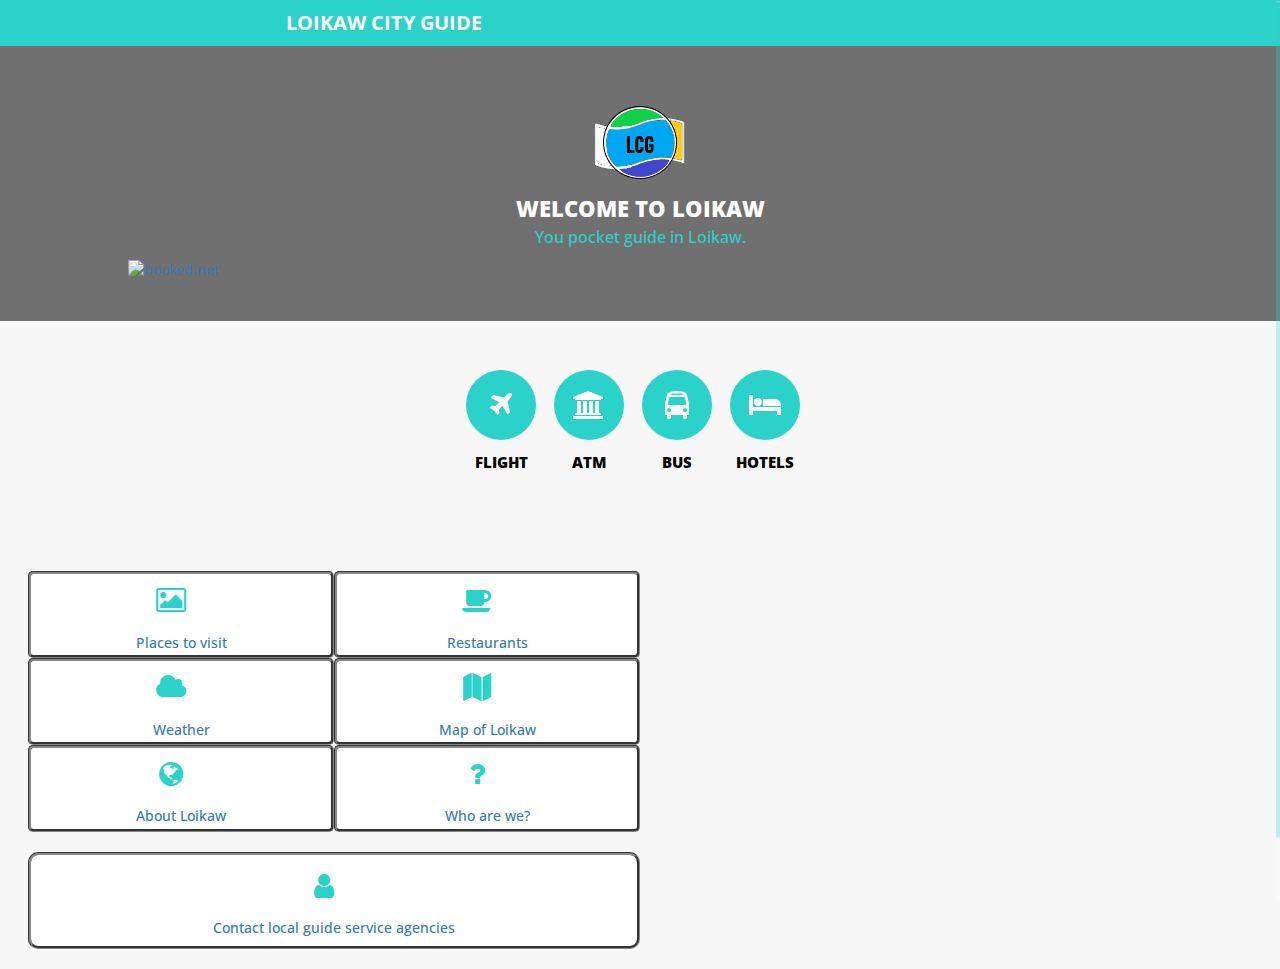
==== index.html @ c21c485b "Update index.html" ====
<!DOCTYPE html>

<html lang="en">
<head>
	<meta name="propeller" content="b8f1e612369b89a947a6c3ca8a28be59">
	
<title>Loikaw City Guide</title>
<meta name="viewport" content="width=device-width, initial-scale=1">
<meta http-equiv="Content-Type" content="text/html; charset=utf-8" />
<script type="application/x-javascript"> addEventListener("load", function() {setTimeout(hideURLbar, 0); }, false); function hideURLbar(){ window.scrollTo(0,1); } </script>
<meta charset utf="8">
<!--font-awsome-css-->
     <link rel="stylesheet" href="css/font-awesome.min.css"> 
<!--bootstrap-->
	<link href="css/bootstrap.min.css" rel="stylesheet" type="text/css">
<!--custom css-->
	<link href="css/style.css" rel="stylesheet" type="text/css"/>
<!--component-css-->
   <script src="js/jquery-2.1.4.min.js"></script>
<script src="js/listview.js"></script>
<!--script-->
	<script src="js/modernizr.custom.js"></script>
    <script src="js/bigSlide.js"></script>
           <script>
				$(document).ready(function() {
				$('.menu-link').bigSlide();
				});
     </script>
<!-- web-fonts -->  
  <link rel="stylesheet" href="https://cdnjs.cloudflare.com/ajax/libs/font-awesome/4.7.0/css/font-awesome.min.css">
  <link href='//fonts.googleapis.com/css?family=Abril+Fatface' rel='stylesheet' type='text/css'>
  <link href='//fonts.googleapis.com/css?family=Open+Sans:400,300,300italic,400italic,600,600italic,700,700italic,800,800italic' rel='stylesheet' type='text/css'>
<!-- //web-fonts -->

<style>

.button {
  position: relative;
  background-color: #4CAF50;
  border: groove;
  font-size: 28px;
  text-align: center;
  -webkit-transition-duration: 0.4s; /* Safari */
  transition-duration: 0.4s;
  text-decoration: none;
  overflow: hidden;
  cursor: pointer;
}

.button:after {
  content: "";
  background: black;
  display:block;
  position: absolute;
  padding-top: 300%;
  padding-left: 350%;
  margin-left: -20px!important;
  margin-top: -120%;
  opacity: 0;
  transition: all 1s
}

.button:active:after {
  padding: 0;
  margin: 0;
  opacity: 1;
  transition: 0s
}
</style>
    </head>
	
<body>
<div class="body-back">
	<div class="masthead pdng-stn1">
		
		<div class="phone-box wrap push" id="home">
			<div class="menu-notify">
				
				<div class="Profile-mid">
					<h5 class="pro-link"><a href="index.html">Loikaw City Guide</a></h5>
				</div>
				
				
				<div class="clearfix"></div>
			</div> 
<!-- banner -->
   <div class="details-grid bus">
				<div class="details-shade ">
						<div class="details-right">
							<img src="images/logo.png" alt=" ">
							<h3>WELCOME TO LOIKAW</h3>
							<h4>You pocket guide in Loikaw.</h4>
								
							
						</div>	
<!-- weather widget start --><a target="_blank" href="https://www.booked.net/weather/loikaw-290842">
<img src="https://w.bookcdn.com/weather/picture/2_290842_1_1_009fa0_284_ffffff_333333_08488D_1_ffffff_333333_0_6.png?scode=124&domid=w209&anc_id=9231"  alt="booked.net" style="display: block;
  margin-left: auto;
  margin-right: auto;
  width: 80%;"/></a><!-- weather widget end -->	
<br>				
						
				</div>
			</div>
		<div class="w3agile banner-bottom">
			     <ul>
				    <li><a href="flight.html" class="hvr-radial-out"><i class="fa fa-plane" aria-hidden="true"></i></a><h6>Flight</h6></li>
					<li><a href="atm.html" class="hvr-radial-out"><i class="fa fa-bank" aria-hidden="true"></i></a><h6>ATM</h6></li>
					<li><a href="bus.html" class="hvr-radial-out"><i class="fa fa-bus" aria-hidden="true"></i></a><h6>Bus</h6></li>
					<li><a href="hotel.html" class="hvr-radial-out"><i class="fa fa-bed" aria-hidden="true"></i></a><h6>Hotels</h6></li>
				</ul>
			</div>
                      	
<div class="w3agile whychoose">
<div class="why-top">

                                                <div class="col-md-6 choose-grid">
<div class="row">
  <a href="places.html">
<div class="column button" style="background-color:white;border-radius: 5px;
text-align: center;
  padding: 5px;
border-color:#888;
border-style: groove;">
    <i class="fa fa-image" aria-hidden="true"></i><br><h5><br>Places to visit </h5>
  </div>
</a>



  <a href="rest.html">
  <div class="column button" style="background-color:white;border-radius: 5px;
text-align: center;
  padding: 5px;
border-color:#888;
border-style: groove;">
    <i class="fa fa-coffee" aria-hidden="true"></i><br><h5><br>Restaurants</h5>
  </div>
</a>
</div>

<div class="row">

  <a href="weather.html">
<div class="column button" style="background-color:white;border-radius: 5px;
text-align: center;
  padding: 5px;
border-color:#888;
border-style: groove;">
    <i class="fa fa-cloud" aria-hidden="true"></i><br><h5><br>Weather</h5>
 </div>
</a>

<a href="#small-dialog-map"  class="sign-in popup-top-anim">
<div class="column button" style="background-color:white;border-radius: 5px;
text-align: center;
  padding: 5px;
border-color:#888;
border-style: groove;">
    <i class="fa fa-map" aria-hidden="true"></i><br><h5><br>Map of Loikaw</h5>
 </div>
</a>
</div>

<div class="row">

<a href="#small-dialog-loikaw"  class="sign-in popup-top-anim">
  <div class="column button" style="background-color:white;border-radius: 5px;
text-align: center;
  padding: 5px;
border-color:#888;
border-style: groove;">
    <i class="fa fa-globe" aria-hidden="true"></i><br><h5><br>About Loikaw</h5>
  </div>
</a>

  <a href="#small-dialog"  class="sign-in popup-top-anim">
<div class="column button" style="background-color:white;
border-radius: 5px;
text-align: center;
border-color:#888;
padding: 5px;
border-style: groove;">
<i class="fa fa-question" aria-hidden="true"></i><br><h5><br>Who are we?</h5>
</div>
</a>
</div>
<br>

 <a href="local.html">
<div class="row button" style="background-color:white;
border-radius: 10px;
text-align: center;
border-color:#888;
padding: 10px;
border-style: groove;">
<i class="fa fa-user" aria-hidden="true"></i><br><h5><br>Contact local guide service agencies</h5>
</div>
</a>
<br>

<div id="small-dialog-map" class="mfp-hide">
<div class="login-modal"> 
<div class="booking-info">
							   <h3><a href="main.html">Loikaw Map</a></h3>
								
							</div>
<div class="login-form">
								<form action="#" method="post">

									
<iframe src="https://www.google.com/maps/embed?pb=!1m18!1m12!1m3!1d60110.130722964605!2d97.17998737919436!3d19.67498910713607!2m3!1f0!2f0!3f0!3m2!1i1024!2i768!4f13.1!3m3!1m2!1s0x30cf9bb9f366f1d3%3A0xfaa46b1368011764!2sLoikaw!5e0!3m2!1sen!2smm!4v1575950243065!5m2!1sen!2smm" width="auto" height="500" frameborder="1" style="border:1;" allowfullscreen="">
</iframe>

</div>

											
								</form>
							</div> 
</div>
</div>
</div>

<div id="small-dialog" class="mfp-hide">
<div class="login-modal"> 
<div class="booking-info">
							 
								
							</div>
<div class="login-form">
								<form action="#" method="post">
									
											
								
<iframe src="outer/about.html" width="100%" height="590" frameborder="0" style="border:0;" allowfullscreen="">
</iframe></form>

								<p><a href="" class="sign-in popup-top-anim"> contact us :+959751313133 </a></p>
                                                                    <p><a href="" class="sign-in popup-top-anim"> Mail: themyanmarsoft@gmail.com</a></p>
							</div> 
</div>
</div>
</div>

<div id="small-dialog-loikaw" class="mfp-hide">
<div class="login-modal"> 
<div class="booking-info">
							   <h3>About Loikaw</h3>
								
							
<div class="login-form">
								<img src="images/about-loikaw.jpg" width="100%" height="200">
									<p><h1>Overview of Loikaw City</h1>
<br>The remote and sleepy capital
 of Kayah, Myanmar’s smallest – and one of its least visited – states, Loikaw is a long way from anywhere. 
It is over half a day's travel by bus from Yangon or 
Mandalay, although there are now regular flights from Yangon and it is possible to travel over land from the closer-by Inle Lake<br><hr> 
Travel to this part of Myanmar and you will discover beautiful Kayah hill scenery and a large number of distinctive tribal cultures, the most internationally famous of which are the Kayan, whose ‘long-necked’ womenfolk have a tradition of sporting coils around their necks. Sometimes called Padaung (although this is a Shan word and considered pejorative by the Kayan people),
 their 'long-neck' tradition is in fact gradually dying out; generally, only older women in some rural areas wear the rings (more info further down the page under 'Tribal villages and Kyet cave'). 

There are ten native ethnic groups in Kayah State (also sometimes known as Karenni State), in addition to those from surrounding parts of Myanmar who also live here. The majority of the state's population is Christian, with animist beliefs entwined in their traditions, whilst the majority of the population in the town of Loikaw is Buddhist. <br>
                                                                     
                                                                           <hr><b>reference:go-myanmar.com</b><hr>
                                                                         
                                                                             </p>
											
								</form>
								
							</div> 
</div>
</div>
</div>



		<div class="clearfix"></div>
					</div>
				</div>
			</div>

   
	</div>
</div>

<script src="js/jquery.magnific-popup.js" type="text/javascript"></script>
	    <script>
			$(document).ready(function() {
				$('.popup-top-anim').magnificPopup({
					type: 'inline',
					fixedContentPos: false,
					fixedBgPos: true,
					overflowY: 'auto',
					closeBtnInside: true,
					preloader: false,
					midClick: true,
					removalDelay: 300,
					mainClass: 'my-mfp-zoom-in'
				});																							
			}); 
		</script>
<!--//pop-up-box -->
 <script src="js/bootstrap.min.js"></script>
<script src="js/jquery.nicescroll.js"></script>
<script src="js/scripts.js"></script>
</body>
</html>
---- css/style.css ----
/*
Author: W3layout
Author URL: http://w3layouts.com
License: Creative Commons Attribution 3.0 Unported
License URL: http://creativecommons.org/licenses/by/3.0/
*/
/* Create two equal columns that floats next to each other */
.column {
  float: left;
  width: 50%;
  padding: 10px;
}

/* Clear floats after the columns */
.row:after {
  content: "";
  display: table;
  clear: both;
}

h4, h5, h6,
h1, h2, h3 {
	margin: 0;
	}
ul, ol, li{margin: 0; padding: 0;}
p {margin: 0;padding: 0;}
body{	
background: #043d67;
	font-family: 'Open Sans', sans-serif;
	margin:0;
	padding:0;
}
body p{
  font-family: 'Open Sans', sans-serif;
  
}
/*--fonts--*/
h1,h2,h3,h4,h5,h6{
	font-family: 'Open Sans', sans-serif;
}
@font-face{
	font-family: 'Source Sans Pro';
	src:url(../fonts/Source_Sans_Pro/SourceSansPro-Regular.ttf) format('truetype');
}
.side-nav.leftside-navigation {
    top: 64px;
    overflow: hidden;
}
.frame-border{
    width: 350px;
    height: 630px;
    outline: none;
	border: solid 20px #000;
    border-radius: 40px;
	-webkit-border-radius: 40px;
	-moz-border-radius: 40px;
	-o-border-radius: 40px;
	-ms-border-radius: 40px;
    border-bottom: solid 80px #000;
    border-top: solid 60px #000;
}
.main_frame.second {
    height: 100%;
       background-color: #02243e;
    padding: 5px;
    border-radius: 45px;
	-webkit-border-radius:45px;
	-moz-border-radius:45px;
	-o-border-radius:45px;
	-ms-border-radius:45px;
    margin-left: auto;
    margin-right: auto;
     width: 390px;
    height: 770px;
}
h1.fit_tittle a{
	text-decoration:none;
	color:#fff;
	text-align:center;
}
h1.fit_tittle{
	text-align:center;
	margin-bottom:40px;	
	font-size:50px;
}
.fit_main{
	padding:50px 0;
}
/*--status-bar--*/
.body-back{
    background: #f7f7f7;
	font-family: 'Open Sans', sans-serif;
    margin: 0;

	}
.phn-status-bar{
    padding: 5px 0;
    background: #b377d9 !important;
}
.float-stn1{
    width: 33.3333333%;
    float: left;
}
.wrap {
position:relative;
}
.time {
    text-align: center;
}
.time p {
    color: #fff;
    font-family: sans-serif;
    font-weight: 300;
    font-size: 15px;
}
.blutot-battery ul {
    list-style-type: none;
}
.blutot-battery ul li {
    display: inline-block;
}
.blutot-battery {
    text-align: center;
}
.blutot-battery li {
    color: #fff;
    font-family: sans-serif;
    font-weight: 300;
    font-size: 15px;
}
.fitness-app{
    background:#5d345a !important;
	}
.fitness-app h1{
	font-size:36px;
	text-align:center;
	display:none;
}
.fitness-app h1 a {
    color: #fff;
    text-decoration: none;
}
.clock ul li { 
    display: inline;
    font-size: 15px;
    text-align: center;
    color: #fff; 
}
.Profile-mid {
    float: left;
    width: 60%;
    text-align: center;
}
.profile-left {
    float: left;
    width: 33.3333%;
    text-align: center;
}
h5.pro-link a{
    color: #fff;
    font-size: 20px;
    font-weight: bold;
    text-transform: uppercase;
}
}
.Profile-right {
    float: right;
    width: 100%;
    text-align: center;
}
.Profile-right i{
    font-size: 20px;
    color: #fff;
}
.profile-left i{
       font-size: 20px;
    color: #fff;
}

.Profile-right span{
	color:#fff;
	font-size:15px;
	right:0;
}
.menu-notify {
  padding: 12px 0;
  background:#2ad2c9!important;
}

.panel {
    margin-bottom: 0px;
       background: rgb(30, 31, 33);
    width: auto;
    height: 780px !important;
    width: 15.625em !important;
    border: 0 solid transparent !important;
    border-radius: 0 !important;
    -webkit-box-shadow: none !important;
    box-shadow: none !important;
    text-align: left;
    padding: 34px 0px 0px;
	z-index:999;
}
.profile-menu img{
	width:46%;
}
.profile-menu{
	margin:25px 0;
}
.profile-menu h3 {
    color: #fff;
    font-size: 18px;
    margin: 20px 0 10px;
}
.profile-menu h4 {
    color: #fff;
    font-size: 14px;
}
.pro-menu .progress {
    height: 8px;
    overflow: hidden;
    background-color: #f5f5f5;
    border-radius: 4px;
}
.pro-menu .progress-bar {
    float: left;
    width: 0;
    height: 100%;
    font-size: 12px;
    line-height: 20px;
    color: #fff;
    text-align: center;
    background-color: #B377D9;
}
.pro-menu p{
	color:#fff;
	font-size:14px;
	text-align:left;
    margin-bottom: 8px;
}
.wrap-content {
    width: 87%;
    margin: 0 auto;
}
.pro-menu {
    margin-top: 30px;
}
.logo .link {
	outline: none;
	text-decoration: none;
	position: relative;
	line-height: 1;
	color: #fff;
	display:block;
	    font-size: 16px;
}
/* Yaku */
.logo .link--yaku {
	overflow: hidden;
}
.logo .link--yaku::before {
	content: '';
	position: absolute;
	height: 100%;
	width: 100%;
	left: 0;
	-webkit-transform: translate3d(-101%,0,0);
	transform: translate3d(-101%,0,0);
	-webkit-transition: -webkit-transform 0.5s;
	transition: transform 0.5s;
}

.logo .link--yaku:hover::before {
	-webkit-transform: translate3d(0,0,0);
	transform: translate3d(0,0,0);
}

.logo .link--yaku span {

	display: inline-block;
	position: relative;
	-webkit-transform: perspective(1000px) rotate3d(0,1,0,0deg);
	transform: perspective(1000px) rotate3d(0,1,0,0deg);
	-webkit-transition: -webkit-transform 0.5s, color 0.5s;
	transition: transform 0.5s, color 0.5s;
}

.logo .link--yaku:hover span {
	color: #2ad2c9;
	-webkit-transform: perspective(1000px) rotate3d(0,1,0,360deg);
	transform: perspective(1000px) rotate3d(0,1,0,360deg);
}

.logo .link--yaku span:nth-child(4),
.logo .link--yaku:hover span:first-child {
	-webkit-transition-delay: 0s;
	transition-delay: 0s;
}

.logo .link--yaku span:nth-child(3),
.logo .link--yaku:hover span:nth-child(2) {
	-webkit-transition-delay: 0.1s;
	transition-delay: 0.1s;
}

.logo .link--yaku span:nth-child(2),
.logo .link--yaku:hover span:nth-child(3) {
	-webkit-transition-delay: 0.2s;
	transition-delay: 0.2s;
}

.logo .link--yaku span:first-child,
.logo .link--yaku:hover span:nth-child(4) {
	-webkit-transition-delay: 0.3s;
	transition-delay: 0.3s;
}
.link--ilin span:first-of-type{
	color:#fff;
}
.link--ilin span:last-of-type{
color:#EA6153;
}
.logo a.active{
	color: #2ad2c9;
}
.logo li {
    list-style: none;
    margin-bottom:20px;
	}
	.main-row h1 span {
    color: #2ad2c9;
}
.main-row h1 {
      text-align: center;
    font-size: 3.5em;
    color: #fff;
    margin-bottom: 0.4em;
    text-transform: uppercase;
    font-weight: 800;
}
/*-- --*/
/*-- properties --*/
.w3agile,.services,.about{
    padding: 3.5em 2em;
	background:#fff;
}
.w3agile.bus-midd {
    padding:3em 0 0 0;
}
h3.w3ls-title {
    font-size: 2.5em;
    color: #252627;
    margin-bottom: .2em;
    text-align: center;
    font-weight: 800;
    text-transform: uppercase;
}
h3.w3ls-title2 {
    font-size: 2.5em;
    color: #252627;
    margin-bottom: .2em;
    text-align: center;
    font-weight:300;

}
.properties-bottom {
    margin-top: 1.6em;
    float: left;
    width: 33.33%;
    padding: 0 .5em;
}
.properties-bottom img {
    width: 100%;
}
p {
    line-height: 1.8em;
    color: #555;
    font-weight: 400;  
	margin-bottom: 1em;
}
.w3title-text{
	text-align: center;
}
.w3ls-text {
    padding: 1em;
    border: 1px solid #ccc; 
	-webkit-transition:.5s all;
	-moz-transition:.5s all; 
	transition:.5s all;
}
.w3ls-text h5 {
    font-size: 1.4em;
    color: #000; 
}
.w3ls-text h5 a {
    color: #000;
    text-decoration: none;
	-webkit-transition:.5s all;
	-moz-transition:.5s all; 
	transition:.5s all;
}
.w3ls-text h5 a:hover{
    color: #8b008b; 
}
.w3ls-text h6 {
    font-size: 1em;
    color: red;
    margin-top: 0.8em; 
}
.w3ls-text p {
    margin-top: .5em;
}
/*-- //banner-text--*/ 
.details-right {
    margin: 0 auto;
    text-align: center;
}

.details-grid {
    background: url(../images/banner-h.jpg) no-repeat 0px 0px;
    background-size: cover;
	-webkit-background-size: cover;
	 -moz-background-size: cover;
    -ms-background-size: cover;
    -o-background-size: cover;
}
.details-grid.gal {
    background: url(../images/banner-g.jpg) no-repeat 0px 0px;
    background-size: cover;
	-webkit-background-size: cover;
	 -moz-background-size: cover;
    -ms-background-size: cover;
    -o-background-size: cover;
}
.details-grid.con{
    background: url(../images/banner-c.jpg) no-repeat 0px 0px;
    background-size: cover;
	-webkit-background-size: cover;
	 -moz-background-size: cover;
    -ms-background-size: cover;
    -o-background-size: cover;
}
.details-grid.flight{
    background: url(../images/banner-flight.jpg) no-repeat 0px 0px;
    background-size: cover;
	-webkit-background-size: cover;
	 -moz-background-size: cover;
    -ms-background-size: cover;
    -o-background-size: cover;
}
.details-grid.tr{
    background: url(../images/banner-tr.jpg) no-repeat 0px 0px;
    background-size: cover;
	-webkit-background-size: cover;
	 -moz-background-size: cover;
    -ms-background-size: cover;
    -o-background-size: cover;
}
.details-grid.bus{
    background: url(../images/banner-bus.jpg) no-repeat 0px 0px;
    background-size: cover;
	-webkit-background-size: cover;
	 -moz-background-size: cover;
    -ms-background-size: cover;
    -o-background-size: cover;
}
.details-grid.ht{
	  background: url(../images/banner-hotel.jpg) no-repeat 0px 0px;
    background-size: cover;
	-webkit-background-size: cover;
	 -moz-background-size: cover;
    -ms-background-size: cover;
    -o-background-size: cover;
}
.details-grid.pay {
    background: url(../images/banner-pay.jpg) no-repeat 0px 0px;
    background-size: cover;
	-webkit-background-size: cover;
	 -moz-background-size: cover;
    -ms-background-size: cover;
    -o-background-size: cover;
}
.details-shade {
    padding: 58px 0 0;
    background: rgba(22, 21, 23, 0.6);
}
.details-shade,.details-grid{
    min-height:275px; 
}
.details-right h3 {
    color: #fff;
    font-size: 22px;
    margin: 12px 0 9px;
	    font-weight: 800;
    text-transform: uppercase;
}
.profile-menu p {
    font-size: 0.9em;
    color: #9E9391;
}
.details-right h4 {
       color: #2ad2c9;
    font-size: 16px;
    margin-bottom: 13px;
}
.banner_search {
    border: 2px solid #fff;
        width: 28%;
    margin: 0 auto;
}
.banner_search input[type="search"] {
  border: none;
    outline: none;
    padding: 6px 0px 6px 12px;
    font-size: 14px;
    color: #777;
    background: none;
    width: 82%;
    background: #fff;
}
.banner_search form input[type="submit"]{
background: #020202 url(../images/search.png) no-repeat 17px 8px;
    width: 50px;
    height: 32px;
  border: none;
  margin: 0 0 0 -4px;
  padding:0;
  border:none;
  outline:none;
}
/*-- banner --*/
.banner-bottom  ul li {
    display: inline-block;
    margin-right: 1em;
}
.banner-bottom  ul  li a {
       font-size: 1em;
    text-transform: uppercase;
    padding: 0;
    border-radius: 50%;
    width: 70px;
    height: 70px;
    line-height: 3em;
    text-align: center;
        font-family: 'Open Sans', sans-serif;
    text-decoration: none;
    color: #fff;
    background: #2ad2c9;
}
.banner-bottom ul  li.active a {
    color: #fff;
    background-color:#020202;
	display:inline-block;
}
.banner-bottom {
    text-align: center;
	background: #f7f7f7;
}
/* Radial Out */
.hvr-radial-out {
  display: inline-block;
  vertical-align: middle;
  -webkit-transform: translateZ(0);
  transform: translateZ(0);
  box-shadow: 0 0 1px rgba(0, 0, 0, 0);
  -webkit-backface-visibility: hidden;
  backface-visibility: hidden;
  -moz-osx-font-smoothing: grayscale;
  position: relative;
  overflow: hidden;
  background: #2ad2c9;
  -webkit-transition-property: color;
  transition-property: color;
  -webkit-transition-duration: 0.3s;
  transition-duration: 0.3s;
}
.hvr-radial-out:before {
  content: "";
  position: absolute;
  z-index: -1;
  top: 0;
  left: 0;
  right: 0;
  bottom: 0;
  background:#020202;
  border-radius: 100%;
  -webkit-transform: scale(0);
  transform: scale(0);
  -webkit-transition-property: transform;
  transition-property: transform;
  -webkit-transition-duration: 0.3s;
  transition-duration: 0.3s;
  -webkit-transition-timing-function: ease-out;
  transition-timing-function: ease-out;
}
.services-grid-right-grid:before {
	background:rgb(163, 207, 92);
}
.hvr-radial-out:hover, .hvr-radial-out:focus, .hvr-radial-out:active {
  color: white;
}
.hvr-radial-out:hover:before,.hvr-radial-out:active:before,.services-grid1:hover .hvr-radial-out:before{
  -webkit-transform: scale(1);
  transform: scale(1);
}
.hvr-radial-out:focus:before {
    outline: none;
}
.w3agile.banner-bottom h6 {
    margin-top: 1em;
    font-weight:800;
    text-transform: uppercase;
    font-size: 1.1em;
	color:#020202;
}
.w3agile.banner-bottom ul li i {
    font-size: 2em;
    line-height: 70px;
}
/*-- image-transition--*/
/*-- banner-bottom --*/
.view-tenth img {
   -webkit-transform: scaleY(1);
   -moz-transform: scaleY(1);
   -o-transform: scaleY(1);
   -ms-transform: scaleY(1);
   transform: scaleY(1);
   -webkit-transition: all 0.7s ease-in-out;
   -moz-transition: all 0.7s ease-in-out;
   -o-transition: all 0.7s ease-in-out;
   -ms-transition: all 0.7s ease-in-out;
   transition: all 0.7s ease-in-out;
   width:100%;
}
.view-tenth .mask {
   -webkit-transition: all 0.5s linear;
   -moz-transition: all 0.5s linear;
   -o-transition: all 0.5s linear;
   -ms-transition: all 0.5s linear;
   transition: all 0.5s linear;
   -ms-filter: "progid: DXImageTransform.Microsoft.Alpha(Opacity=0)";
   filter: alpha(opacity=0);
   opacity: 0;
}
.view-tenth img {
   filter: alpha(opacity=1);
   opacity: 1;
}
.view-tenth:hover .mask {
   -ms-filter: "progid: DXImageTransform.Microsoft.Alpha(Opacity=100)";
   filter: alpha(opacity=100);
   opacity: 1;
}
.view {
    float: none;
    overflow: hidden;
    position: relative;
    text-align: center;
	padding: 1em 1em 2em;
    background: #f5f5f5;
	width:320px;
	height:320px;
}
.view .mask,.view .content {
   position: absolute;
   overflow: hidden;
   top: 0;
   left: 0;
}
.agile_text_box {
       text-align: center;
    padding: 6em 2em;
    background: rgba(0, 0, 0, 0.66);
}
.view img {
   display: block;
   position: relative;
}
.agile_text_box p {
    line-height: 1.8em;
    width: 75%;
    margin: 0 auto;
       color: #efecec;
}
.agile_text_box i {
    color: #fff;
    font-size: 4em;
}
.agile_text_box h3{
	    font-size: 1.2em;
    color: #2ad2c9;
    line-height: 1.5em;
    margin: 1em 0 .5em;
    text-transform: uppercase;
    font-weight: 800;
}
.banner_bottom_right_grid {
    padding-right: 0;
}
.wthree_banner_bottom_right_grids:nth-child(2){
	margin:1em 0 0;
}
.banner_bottom_left h3{
	font-size: 2em;
    color: #212121;
    text-transform: capitalize;
}
.banner_bottom_left p i{
	color:#2ad2c9;
	display:block;
	margin:.5em 0 1em;
}
.banner_bottom_left{
	text-align:right;
	margin-top: 4em;
}
.banner_bottom_left p{
	color:#999;
	line-height:2em;
	margin-bottom:3em;
}
.wthree_more a{
	    padding: 10px 30px;
    border: 1px solid #999;
    font-size: 14px;
    text-transform: uppercase;
    text-decoration: none;
    color: #999;
    position: relative;
    z-index: 1;
    -webkit-backface-visibility: hidden;
    -moz-osx-font-smoothing: grayscale;
    display: block;
    text-align: center;
}
/* Wayra */
.button--wayra {
	overflow: hidden;
	width: 35%;
	-webkit-transition: border-color 0.3s, color 0.3s;
	transition: border-color 0.3s, color 0.3s;
	-webkit-transition-timing-function: cubic-bezier(0.2, 1, 0.3, 1);
	transition-timing-function: cubic-bezier(0.2, 1, 0.3, 1);
	margin:0 auto;
}
.button--wayra::before {
	content: '';
	position: absolute;
	top: 0;
	left: 0;
	width: 100%;
	height: 100%;
	background: #2ad2c9;
	z-index: -1;
	-webkit-transform: rotate3d(0, 0, 1, -45deg) translate3d(0, -3em, 0);
	transform: rotate3d(0, 0, 1, -45deg) translate3d(0, -3em, 0);
	-webkit-transform-origin: 0% 100%;
	transform-origin: 0% 100%;
	-webkit-transition: -webkit-transform 0.3s, opacity 0.3s, background-color 0.3s;
	transition: transform 0.3s, opacity 0.3s, background-color 0.3s;
}
.button--wayra:hover {
	color: #fff;
	border-color:#2ad2c9;
}
.button--wayra.button--inverted:hover {
	color: #3f51b5;
	border-color: #fff;
}
.button--wayra:hover::before {
	opacity: 1;
	background-color:#2ad2c9;
	-webkit-transform: rotate3d(0, 0, 1, 0deg);
	transform: rotate3d(0, 0, 1, 0deg);
	-webkit-transition-timing-function: cubic-bezier(0.2, 1, 0.3, 1);
	transition-timing-function: cubic-bezier(0.2, 1, 0.3, 1);
}
.button--wayra.button--inverted:hover::before {
	background-color: #fff;
}
/*-- brands --*/
.w3agile.brands,.services {
    background: #ffe4c4;
}
.brand-grids {
    float: left;
    width: 15.4%;
    margin: .5em .3em 0;
}
.brand-grids a{
   display:block;
}
.brand-grids img {
    width: 100%;
	border: 1px solid rgba(139, 0, 139, 0.19);
}
/*--flights--*/
.bnr-right input[type="text"] {
      width: 98%;
    color: #9E9E9E;
    outline: none;
    font-size: 14px;
    padding: 10px 10px;
    border: 1px solid #9E9E9E;
    -webkit-appearance: none;
    margin-top: 10px;
}
.date {
    background: url(../images/date-icon.png) no-repeat 95.5% 45% #fff;
    cursor: pointer;
}
.bnr-left input[type="text"] {
       width: 95%;
    color: #777;
    outline: none;
    font-size: 14px;
    padding: 10px 10px;
    border: 1px solid #ccc;
    -webkit-appearance: none;
    margin: 10px 0 12px 0;
}
.ban-top .inputLabel,.ban-bottom  .inputLabel {
    display: block;
    font-weight: 600;
    font-size: 14px;
    margin-bottom: 5px;
	color: #191919;
}
.bann-info1 {
    padding: 8em 5em 0em;
    text-align: center;
}
.bnr-right {
    float: left;
	width:50%;
}
.bnr-left {
    float: left;
	width:50%;
	position:relative;
}
.search{
    margin: 0 auto;
    text-align: center;
}
.search input[type="submit"]{
    padding: 11px 25px!important;
    font-size: 16px;
    text-indent: 0;
    color: #fff;
    background-color: #2ad2c9;
    border: 0;
    -webkit-transition: all .2s;
    -moz-transition: all .2s;
    transition: all .2s;
    background-repeat: no-repeat;
    background-position: 96% center;
    outline: none;
    margin-top:1.5em;
    text-transform: uppercase;
    font-weight: 600
}
.search input[type="submit"]:hover {
	 background-color: #202020;
}
.bann-info {
    margin-top: 2em;
}
.arrow-icon {
    position: absolute;
    left: 48.3%;
    top: 50%;
    font-size: 1.5em;
}
/*--flights--*/
/*-- /hotel --*/
#select-4 {
	outline:none;
	font-size:13px;
	color: #777;
		background: url(../images/arrow1.png) no-repeat 93% center #ffffff;
	width:100%;
	    padding: 12px 8px;
    -webkit-appearance: none;
font-family: 'Open Sans', sans-serif;
    border: 1px solid #9E9E9E;
		    margin: 0;
}
#select-5 {
    border: 1px solid #9E9E9E;
	outline:none;
	font-size:13px;
	color: #777;
	 background: url(../images/arrow1.png) no-repeat 93% center #ffffff;
	width:100%;
	    padding: 12px 8px;
font-family: 'Open Sans', sans-serif;
    margin: 0;
}
#select-6{
	border:none;
	outline:none;
	font-size:13px;
	color: #777;
	 background: url(../images/arrow1.png) no-repeat 93% center #ffffff;
	width:100%;
	    padding: 12px 8px;

    -webkit-appearance: none;
font-family: 'Open Sans', sans-serif;
    border: 1px solid #9E9E9E;
		    margin: 0;
}

.grid_4.columns.one {
    width:49%;
	margin-right:6px;
}
.grid_5.columns.one {
    width:49%;
	margin-right:0px!important;
}
.groups h6 {
       font-size: 1em!important;
    margin: 0;
    padding: 0;
    margin-bottom: 9px;
    font-weight: 600;
}
select {
    outline: none;
    font-size: 15px;
    color: #777;
    background: url(../images/arrow1.png) no-repeat 97% center #ffffff;
    width: 99%;
    padding: 11px 45px 12px 20px;
    color: #777!important;
    -webkit-appearance: none;
    font-family: 'Open Sans', sans-serif;
    border: 1px solid #9E9E9E;
    float: left;margin-bottom:10px;
}
/*-- /destination --*/
.filtr-item {
    padding: 1em;
}
.item-desc {
    background-color: rgba(0,0,0,0.5);
    color: white;
    position: absolute;
    text-transform: uppercase;
    text-align: center;
    padding: 1em;
    z-index: 1;
    bottom: 1em;
    left: 1em;
    right: 1em;
}

/* Filter controls */
ul.simplefilter {
    text-align: center;
    margin: 2em 0;
}
.simplefilter li {
    color: white;
    cursor: pointer;
    display: inline-block;
    text-transform: uppercase;
    padding: 0.8em 2em;
    font-weight: 600;
}
.simplefilter li {
    background: none;
    border: 2px solid #020202;
    color: #2ad2c9;
}
.simplefilter li.active {
    background-color: #020202;
	color:#fff;
}
/*-- img-hover-effect --*/
.adipoli-wrapper
{
    margin:auto;
    position:relative;
    display: inline-block;
}
.adipoli-wrapper>img
{
    position: absolute;
    z-index: 1;
}
.adipoli-before
{
    position: absolute;
    z-index: 5;
}
.adipoli-after
{
    position: absolute;
    z-index: 10;
}
.adipoli-slice {
    display:block;
    position:absolute;
    z-index:15;
    height:100%;
	background-size: cover !important;
}
.mask a:hover {
    text-decoration: none;
}
/*-- //img-hover-effect --*/  
.bus-tp p {
    float: left;
    font-size: 14px;
    color: #fff;
    line-height: 1.8em;
}
.bus-tp h2 {
    float: right;
    font-size: 17px;
    color: #fff;
    margin-top: 0.5em;
}
.bus-tp {
    padding: 0.5em;
    background: #020202;
}
.bus-tp-inner {
    padding: 1em 1em;
}

a.seat-button {
       padding: 12px 0px;
    font-weight: 600;
    color: #fff;
    background-color: #020202;
    border: 0;
    font-size: 14px;
    -webkit-transition: all .2s;
    -moz-transition: all .2s;
    transition: all .2s;
    outline: none;
    display: block;
       width: 40%;
    margin: 0px auto;
}
a.seat-button:hover {
	text-decoration:none;
	background-color:#2ad2c9;
}
a.seat-button.two {
    padding: 0 0!important;
}

.modal-content {
    position: relative;
    background-color: #fff;
    -webkit-background-clip: padding-box;
    background-clip: padding-box;
    border: 1px solid #999;
    border: 1px solid rgba(0,0,0,.2);
    border-radius:0px!important;
    outline: 0;
    -webkit-box-shadow: 0 3px 9px rgba(0,0,0,.5);
    box-shadow: 0 3px 9px rgba(0,0,0,.5);
}
.hotel-right.a-f h4 {
    margin: 0;
}
.main-booking  input[type="text"],.main-booking  input[type="password"]{
	 font-size: 1em;
    color: #555;
    padding: 0.5em 1em;
    border: 0;
    width: 100%;
    border: 1px solid #999;
    background: none;
    -webkit-appearance: none;
	outline:none;
}
.main-booking input[type="submit"]{
    text-transform: capitalize;
    background: #020202;
    color: #FFFFFF;
    padding: .85em 2em;
    border: none;
    font-size: 1em;
    outline: none;
    -webkit-transition: 0.5s all;
    -moz-transition: 0.5s all;
    -o-transition: 0.5s all;
    -ms-transition: 0.5s all;
    text-transform: uppercase;
    width: 100%;
    font-weight: 600;
    -webkit-appearance: none;
	z-index:9999;
}
.main-booking input[type="submit"]:hover {
    background: #2ad2c9;
}
.main-booking p {
    font-size: 1em;
    margin: 1em 0 1em 0;
    text-align: left;
    color: #020202;
    font-weight: 600;
    text-transform: uppercase;
}
/*-- /bus --*/
/*--/about--*/
.about-img{
	float:left;
	width:33.33333%;
}
.choose-grid h4 {
    font-size: 18px;
    color: #2b2a2a;
    text-transform: uppercase;
    font-weight: bold;
}
.choose-grid p {
    font-size:0.9em;
    line-height:1.8em;
    color: #777;
    margin-top: 1.2em;
}
.choose-grid:nth-child(4),.choose-grid:nth-child(5),.choose-grid:nth-child(6) {
    margin-top: 35px;
}
.whychoose{
	background:#f7f7f7;
}
.abt-right h4{
    font-size: 25px;
    margin-bottom: 25px;	
	font-weight: bold;
    text-transform: uppercase;
}
.abt-right p {
   line-height: 1.9em;
    color: #777;
    font-size: 0.9em;

}
.choose-grid i{
    color: #2ad2c9;
    font-size: 28px;
    top: 3px;
    margin-right: 20px;
}
.experts p{
	margin-bottom: 55px !important;	
}
.choose-grids,.team-inner {
    margin-top: 2em;
}
.btm-right {
  overflow: hidden;
  position: relative;
  display: block;
  border:1px solid #Ccc;
}
.btm-right img{
	width:100%;
}
.btm-right .captn {
    display: inline-block;
    height: 100%;
    width: 100%;
    color: #ffffff;
    position: absolute;
    bottom: -70%;
    right: 0;
    background-color: #2ad2c9;
    text-align: center;
    -o-transition: all 0.3s ease;
    -moz-transition: all 0.3s ease;
    -ms-transition: all 0.3s ease;
    -webkit-transition: all 0.3s ease;
    transition: all 0.3s ease;
}
.btm-right:hover .captn {
  bottom: 0%;
}
.captn a{
    width: 30px;
    height: 30px;
    display: inline-block;
    border:2px solid #fff;
    border-radius: 5px;
    margin: 0 3px;
}
.captn a:hover {
    transform: rotateY(360deg);
}
.captn h4 {
    font-size: 19px;
    color: #fff;
    padding: 14px 0;
    font-weight: 600;
}
.btm-right:hover .captn h4 {
    margin-top: 118px;
}
.captn a i {
    font-size: 1em;
    color: #fff;
    line-height: 27px;
}
.abt-left {
    margin: 1em 0;
}
/*--//about--*/
/*-- /short-codes --*/
h3.hdg {
    font-size: 1.6em;
    color: #202020 !important;
    font-weight:bold;
	text-transform:uppercase;
}
.show-grid [class^=col-] {
	background: #fff;
	text-align: center;
	margin-bottom: 10px;
	line-height: 2em;
	border: 10px solid #f0f0f0;
}
.show-grid [class*="col-"]:hover {
	background: #e0e0e0;
}
.xs h3, h3.m_1{
	color:#000;
	font-size:1.7em;
	font-weight:300;
	margin-bottom: 1em;
}
.grid_3 p{
	color: #555;
	font-size: 0.85em;
	margin-bottom: 1em;
	font-weight: 300;
}
.grid_4{
	background:none;
	margin-top:30px;
}
.label {
	font-weight: 300 !important;
	-webkit-border-radius:4px;
	-moz-border-radius:4px;
	border-radius:4px;
} 
.input-group {
    margin-bottom: 20px;
} 
.grid_5{
	background:none;
	padding:2em 0 0 0;
}
.grid_5 h3, .grid_5 h2, .grid_5 h1, .grid_5 h4, .grid_5 h5, h3.hdg {
    margin-bottom: 0.5em;
    color: #333;
}
.grid_3 p{
  line-height: 2em;
  color: #888;
  font-size: 0.9em;
  margin-bottom: 1em;
  font-weight: 300;
}
.bs-docs-example {
  margin: 1em 0;
}
h1.t-button,h2.t-button,h3.t-button,h4.t-button,h5.t-button {
	line-height:1.8em;
	margin-top:0.5em;
	margin-bottom: 0.5em;
}
li.list-group-item1 {
  line-height: 2.5em;
}
h2.typoh2{
    margin: 0 0 10px;
}
.label {
    font-size: 53%;
}
/*-- //short-codes --*/
/*--/hotel-single--*/
.hotel-left-one img {
    width: 100%;
	   margin-top: 10px;
}
.hotel-left-one p {
    line-height: 1.9em;
    color: #777;
    font-size: 0.9em;
}
.hotel-left-two a, .hotel-left a {
    text-transform: uppercase;
    color: #020202;
    font-weight: bold;
    font-size: 1.2em;
}
.hotel-left-two span,.hotel-left span{
	color:#202020;
	margin-right:5px;
}
.rating.text-left {
    margin: 5px 0;
}
.hotel-right h4 {
    font-weight: 600;
    color: #DF1E1C;
    font-size: 26px;
    margin-top: 64px;
}
.hotel-right h4 span {
    text-decoration: line-through;
    color: #464646;
    font-size: 18px;
}
.hotel-rooms p{
	margin-bottom:0;
}
.hotel-left-one{
	position:relative;
}
.sale-label {
    font-size:0.8125em;
    color:#FFF!important;
    background:rgba(14, 177, 168, 0.72);
    text-transform:uppercase;
    padding:9px;
    text-align:center;
    display: block;
    min-width: 70px;
    position: absolute;
    left: 0px;
    top: 38px;
    font-weight: 600;
}
.hotel-rooms {
    background: #f4f4f4;
    padding: 1em;
    border: 1px solid #e4e4e4;
    margin-bottom: 1em;
}
.hotel-form {
    border: 1px solid #ccc;
    padding: 10px;
}
.pay-form h5 {
    color: #333;
    font-size: 14px;
    text-transform: uppercase;
      margin: 0 0 10px 0;
    font-weight: 600;
}
select#country3{
    color: #606060 !important;
    font-size: 15px;
    padding: 8px 0 8px 10px;
    outline: none;
    border: 1px solid #e6e6e6;
    background: url(../images/arrow1.png) no-repeat 91% center #ffffff;
    -webkit-appearance: none;
    float: left;
       width: 45%;
	margin-bottom:10px;
}
select#country3 option{
	border: 1px solid #DFDFDF;
	outline: none;
	-webkit-transition: all 0.3s ease-in-out;
	-moz-transition: all 0.3s ease-in-out;
	-o-transition: all 0.3s ease-in-out;
	transition: all 0.3s ease-in-out;
}
.pay-form form input[type="text"] {
     width: 100%;
      padding: 10px 34px 10px 10px;
    font-size: 13px;
        border: 1px solid #ccc;
    outline: none;
    color:777;
    margin-bottom:15px;
}
.pay-form form input.card_logo[type="text"] {
    background: url(../images/card.jpg) no-repeat 99% center #fff;
    background-size: 13% !important;
}
.pay-form {
    padding-top: 25px;
}
.hotel-form h3,.pay-form h3 {
      font-size: 1.1em;
    color: #fff;
    font-weight: bold;
    margin-bottom: 0.5em;
    background: #2ad2c9;
    padding: 10px 0;
    text-align: center;
}
input.text_box {
    background: #fcfcfc;
    border: 1px solid #ccc;
}
.text_box {
    margin-bottom:15px;
    display: inline;
    padding: 3px 5px;
    outline: none;
    margin-left: 1%;
    font-size: 20px;
    color: #444;
        width: 100%;
    color: #606060;
       font-size: 14px;
    padding: 5px 8px 5px 8px;
    border: none;
    outline: none;
    background: #fff;
    transition: 0.5s all;
    -webkit-transition: 0.5s all;
    -moz-transition: 0.5s all;
    -o-transition: 0.5s all;
    -ms-transition: 0.5s all;
}
.pay-form ul {
    float: right;
    width: 52%;
}
.pay-form form input[type="submit"] {
    background:#2ad2c9;
    color: #FFFFFF;
    text-align: center;
        padding: 10px 0;
    border: none;
    font-size: 16px;
    outline: none;
    width: 100%;
	webkit-appearance:none
	    transition: 0.5s all;
    -webkit-transition: 0.5s all;
    -moz-transition: 0.5s all;
    -o-transition: 0.5s all;
    -ms-transition: 0.5s all;
}
.pay-form form input[type="submit"]:hover{
     background:#202020;
}
.pay-form p {
    color: #000 !important;
    font-weight: 600;
    font-size: 13px;
    text-align: center;
    margin-top: 15px !important;
}
.pay-form p span{
	 background: url(../images/lock1.png) no-repeat 0px 0px;
	 width:16px;
	 height:16px;
	 display:inline-block;
	 margin-right:5px;
}
.hotel-right ul li {
       list-style-type: none;
    line-height: 2em;
    color: #555;
    font-size: 14px;
    font-weight: 400;
}
.hotel-right ul.list_ins2 {
    float: right;
}
.hotel-right ul.list_ins1 {
    float: left;
}
.hotel-right ul li:nth-child(5) {
    font-size:18px;
    color: #202020;
	font-weight:bold;
}
.section_dest.flight {
    margin-top: 1em;
}
/*--//hotel-single--*/
/*-- seat reservation --*/
.front-indicator {
	margin:5px 28px 15px 41px;
    background-color: #b2bbbb;
    color: #000000;
    text-align: center;
    padding: 7px 0;
}
.booking-details {
    float: left;
    margin-left: 4%;
    width: 45%;
}
.booking-details h2 {
	margin: 25px 0 20px 0;
	font-size: 17px;
}
.booking-details h3 {
    margin:27px 0px 8px 0;
    font-size: 14px;
    color: #C3B400;
    font-size: 18px;
	font-weight:600;
}
div.seatCharts-cell {
	color: #182C4E;
    height: 32px;
    width: 32px;
    line-height: 31px;	
}
div.seatCharts-seat {
	color: #FFFFFF;
	cursor: pointer;	
}
div.seatCharts-row {
	height: 35px;
}
div.seatCharts-seat.available {
	background-color: #969696;
}
div.seatCharts-seat.available.first-class {
	background-color: #2483F7;
}

div.seatCharts-seat.selected {
	background-color: #307701;
}
div.seatCharts-seat.unavailable {
	background-color: #980303;
}
div.seatCharts-container {
    border-right: 1px solid #adadad;
    width: 50%;
    float: left;
}
div.seatCharts-legend {
	padding-left: 0px;

}
ul.seatCharts-legendList {
	padding-left: 0px;
}
span.seatCharts-legendDescription {
    margin-left: 5px;
    line-height: 35px;
    font-size: 14px;
}
.checkout-button {
    display: block;
    margin: 10px 0;
    font-size: 16px;
    background: #2ad2c9;
    border: none;
    color: #fff;
    padding: 8px 23px;
    outline: none;
    cursor: pointer;
    -webkit-border-radius: 3px;
    -moz-border-radius: 3px;
    border-radius: 0;
    transition: 0.5s all;
    -webkit-transition: 0.5s all;
    -o-transition: 0.5s all;
    -moz-transition: 0.5s all;
    -ms-transition: 0.5s all;
}
.front-indicator h3 {
    text-transform: uppercase;
    font-size: 20px;
    font-weight: 800;
}
.checkout-button:hover {
    background: #000;
	transition: 0.5s all;
    -webkit-transition: 0.5s all;
    -o-transition: 0.5s all;
    -moz-transition: 0.5s all;
    -ms-transition: 0.5s all;
}
#selected-seats {
    width: 100%;
	max-height: 130px;
	overflow-y: scroll;
	overflow-x: none;
}
div.seatCharts-cell {
    color: #182C4E;
    height: 32px;
    width: 32px;
    line-height: 31px;
    float: left;
}
.modal-header {
    min-height: 16.43px;
    padding: 15px;
    border-bottom: none;
}
h3.w3ls-title.book {
    font-size:2em;
}
.bus-ic i {
    font-size: 1.7em;
    color: #666;
}
/*-- w3layouts --*/
ul#selected-seats li {
    margin: 0px 0 8px;
    font-size: 14px;
    color: #000;
    font-weight: 600;
}
ul#selected-seats li a {
    color: #980303;
    line-height: 1.8em;
}
.main-booking {
    width: 100%;
    margin: 45px auto;
    background: rgba(255, 255, 255, 0.90);
    padding: 0px 10px;
}
/*-- //seat reservation --*/
.confirm-details input[type="text"] {
	width: 50%;
	display: BLOCK;
	margin: 20px 0;
	color: #BDBDBD;
	padding: 7px;
	font-family: 'Open Sans', sans-serif;
	font-size: 0.9em;
	    border-radius: 0px;
		outline:none;
}
input.form-control {
    border-radius: 0px;
}
.btn{
	border-radius: 0px;
	outline:none;
}
.confirm-details h3 {
	font-size: 1.5em;
	text-transform: capitalize;
	font-weight: 600;
}
.confirm-details {
	padding:1em;
	border:1px solid #eee;
	margin-bottom:2em;
}
.payment-options{
	padding:1em;
	border:1px solid #eee;
	margin-bottom:2em;
}
.payment-options h3 {
	font-size: 1.5em;
	text-transform: capitalize;
	font-weight: 600;
}
input.payment {
	width: 80%;
	display: BLOCK;
	margin: 20px 0;
	color: #999;
	padding:13px 10px;
	outline:none;
	font-family: 'Open Sans', sans-serif;
	font-size: 0.9em;
	    border: 1px solid #ddd;
}
select.month,select.year {
}
input.cvv {
	float: right;
	width: 16%;
	margin-right: 7em;
	    padding: 9px 8px;
    outline: none;
    border: 1px solid #ddd;
}
input.go-to-pay {
      text-align: center;
    color: #fff;
    padding: 10px 16px;
    background: #020202;
    display: block;
    font-size: 0.875em;
    font-weight: 500;
    text-decoration: none;
    border: none;
    margin-top: 2em;
    float: right;
    font-family: 'Open Sans', sans-serif;
	text-transform:uppercase;
	outline:none;
}
input.go-to-pay:hover {
    color: #000;
    background-color: #2ad2c9;
}
img.pp-img {
	width: 100%;
}
.payment-right {
	padding: 1em;
	border: 1px solid #eee;
	background-color:#FDFDFD;
}
.payment-right h3 {
	font-size: 1.5em;
	text-transform: capitalize;
	font-weight: 600;
	margin-bottom:1em;
}
.ticket-note h3{
	font-size: 1.5em;
	text-transform: capitalize;
	font-weight: 600;
	margin-bottom:1em;
}
.payment-right h6 {
	      margin: 0.8em 0;
    font-weight: 600;
    font-size: 1em;
    color: #003B64;
}
.payment-right h4 {
	  margin: 1em 0;
  font-weight: 600;
  font-size: 1.4em;
  color:#000;
}
.payment-right h4 span {
	color: #000;
}
.payment-right p {
	  margin: 0.8em 0;
  color: #B6B6B6;
  font-size: 0.85em;
}
.payment-right span {
	  width: 35%;
  display: block;
  float: left;
  font-size: 1.1em;
  font-weight: 600;
  color:#000;
}
.payment-right h5 {
	  margin: 0.5em 0;
  text-align: center;
  font-size: 1.3em;
  font-weight: 600;
  padding: 1em 0 1.2em 0;
  background-color: #F4F2F2;
}
select.month{
	outline: none;
    font-size: 15px;
    color: #777;
    background: url(../images/arrow1.png) no-repeat 97% center #ffffff;
    width: 100%;
    padding: 11px 45px 12px 20px;
    color: #777!important;
    -webkit-appearance: none;
    font-family: 'Open Sans', sans-serif;
    border: 1px solid #ddd;
    float: left;
    margin-bottom: 10px;
}
select.year{
	outline: none;
    font-size: 15px;
    color: #777;
    background: url(../images/arrow1.png) no-repeat 97% center #ffffff;
   width: 100%;
    padding: 11px 45px 12px 20px;
    color: #777!important;
    -webkit-appearance: none;
    font-family: 'Open Sans', sans-serif;
    border: 1px solid #ddd;
    float: left;
    margin-bottom: 10px;
}
.btn-primary {
    color: #fff;
    background-color: #020202;
    border-color: #020202;
    padding: 8px 12px;
}
/*--tab-starts--*/
ul.tabs-menu {
  margin: 0;
  padding: 0;
  position: absolute;
  left: 0px;
  top: 0;
  width: 15%;
  text-align: left;
}
ul.tabs-menu li{
	display: block;
	float:none;
}
ul.tabs-menu li a{
	  font-size: 1.1em;
  font-weight: 500;
  text-transform: uppercase;
  padding: 0.5em 0.5em;
  width: 100%;
  text-decoration: none;
  color: #000;
  display: inline-block;
  padding-right: 20%;
  text-align: right;
      background: #202020;
    color: #fff;
	    margin-bottom: 5px;
}
ul.tabs-menu li a:hover{
	    background: #2ad2c9;
    color: #fff;
	transition: 0.5s all ease;
	-webkit-transition: 0.5s all ease;
	-moz-transition: 0.5s all ease;
	-o-transition: 0.5s all ease;
	-ms-transition: 0.5s all ease;
}
.tab-grid {
  padding-left: 2.8em;
}
.tabs-box {
  	width: 100%;
  	margin: 3em auto 0;
  	padding: 0 0 1em;
  	position: relative;
}
.tab-grids {
  	min-height: 300px;
  	margin-left: 6em;
  	width: 85%;
  	float: right;
  	border-left: 3px solid #e8e8e8;
}
.tab-grid h5 {
	font-size: 2em;
    color: #000;
    font-weight: 600;
}
.tab-grid p {
	font-size:1.1em;
	margin:10px 0;
	line-height:1.8em;
}
.tab-grid a {
	  display: block;
  font-size: 1.1em;
  font-weight: 400;
  margin: 15px 5px;
      border-radius: 0px;
	      color: #fff!important;
}
.about-section {
	padding: 0 1em;
}
.btn-primary.active, .btn-primary.focus, .btn-primary:active, .btn-primary:focus, .btn-primary:hover, .open>.dropdown-toggle.btn-primary {
    color: #fff;
    background-color: #2ad2c9!important;
    border-color: #2ad2c9!important;
}
/*-- tabs-responsive --*/
@media(max-width:1366px){
	ul.tabs-menu {
		left: 0px;
	}
}
@media(max-width:1280px){
	ul.tabs-menu {
  		left: 3em;
	}
	.tab-grids {
		margin-left: 5.5em;
	}
}
@media(max-width:1024px){
	ul.tabs-menu {
		left: 0px;
		width: 12%;
	}
	.tab-grids {
		margin-left: 0em;
	}
	.tabs-box {
		margin: 2em auto 0;
	}
	.bus-midd h4 {
		font-size: 16px;
	}	
	li.dept {
		width: 19%;
	}
	img.pp-img {
		width: 56%;
	}
	input.payment {
		width: 100%;
		display: BLOCK;
		margin: 20px 0;
		color: #999;
		padding: 13px 10px;
		font-family: 'Open Sans', sans-serif;
		font-size: 0.9em;
	}
	ul.tabs-menu {
		left: 0px;
		width: 18%;
	}
	.tab-grids {
		min-height: 300px;
		margin-left: 6em;
		width: 80%;
		float: right;
		border-left: 3px solid #e8e8e8;
	}
	ul.tabs-menu li a {
    font-size:1em;
	}
}
@media(max-width:768px){
	ul.tabs-menu {
		left: 0px;
		width: 18%;
	}
		.tab-grids {
		margin-left: 4em;
	}
}
@media(max-width:736px){
	.banner_search {
		border: 2px solid #fff;
		width: 40%;
		margin: 0 auto;
	}
}
@media(max-width:667px){
	ul.tabs-menu {
		left: 0px;
		width: 21%;
	}
	ul.tabs-menu {
		left: 0px;
		width: 21%;
	}
	.tab-grids {
		margin-left: 4.5em;
	}
	ul.tabs-menu li a {
		font-size: 0.9em;
	}
	.tab-grids {
		margin-left: 0;
	}
	.tab-grids {
		margin-left: 0;
		width: 78%;
	}
	input.payment {
    width: 100%;
	}
	select.year,select.month {
    font-size: 14px;
    width: 99%;
    padding: 4px 15px 6px 10px;
	}
	input.cvv {
		float: left;
		width: 99%;
		margin-right: 0em;
		padding: 4px 8px;
		outline: none;
	}
}
@media(max-width:640px){
	ul.tabs-menu {
		left: 0px;
		width: 21%;
	}
	.tab-grids {
		margin-left: 4.5em;
	}
	ul.tabs-menu li a {
		font-size: 0.9em;
	}
	.tab-grids {
		margin-left: 0;
	}
	.tab-grids {
		margin-left: 0;
		width: 78%;
	}
	input.payment {
    width: 100%;
	}
	select.year,select.month {
    font-size: 14px;
    width: 99%;
    padding: 4px 15px 6px 10px;
	}
	input.cvv {
		float: left;
		width: 99%;
		margin-right: 0em;
		padding: 4px 8px;
		outline: none;
	}
}
@media(max-width:480px){
	ul.tabs-menu {
		left: 0px;
		width: 21%;
	}
	.tab-grids {
		margin-left: 4.5em;
	}
	.tab-grid h3 {
		font-size: 0.9em;
		padding: 0.5em 0 0.5em;
	}
	.tab-grid p{
		font-size:0.875em;
	}
	ul.tabs-menu {
		width: 100%;
	}
	ul.tabs-menu li a {
		font-size: 1em;
	}
	ul.tabs-menu.booking-menu li {
		width: 45%;
		text-align: left;
		margin-bottom: 0.5em;
		float: left;
		margin-right: 2%;
	}
	.tab-grids {
		width: 100%;
		margin-left: 0;
		border-left: none;
		border-top: 3px solid #e8e8e8;
		padding-top: 0.5em;
		margin-top: 7em;
	}
	.tab-grid {
		padding-left: 0;
	}
	select.month, select.year {
		margin: 9px 0;
	}
	select.year,select.month { 
    outline: none;
    font-size: 14px;
    padding: 5px 12px 5px 13px;
	}
	input.cvv {
		float: left;
		width: 100%;
		margin-right: 7em;
		padding: 3px 8px;
	}
	.abt-right h4 {
		font-size: 20px;
		margin-bottom: 7px;
	}
}
@media(max-width:320px){
	ul.tabs-menu {
		left: 0px;
		width: 23%;
	}
	.tab-grids {
		margin-left: 3em;
	}
	.tab-grid h3 {
		font-size: 0.9em;
		padding: 0.5em 0 0.5em;
	}
	.tab-grid p{
		font-size:0.875em;
	}
}
/*--tab-end--*/
/*-- footer --*/
.w3agile.footer {
 background: #1d1c1c;
}
.w3agile_footer_grid h3{
	font-size:1.7em;
	color:#fff;
	padding-bottom:.5em;
	margin-bottom: 0.4em;
	position:relative;
}
.w3agile_footer_grid h3:before{
	content:'';
	position:absolute;
	bottom:0%;
	left:0%;
	background: #2ad2c9;
    width: 25%;
	height:2px;
}
h3.logo{
    text-align: left;
    font-size: 2em;
    color: #fff;
    margin-bottom: 0.4em;
    font-weight: bold;
    text-transform: uppercase;
}
h3.logo a{
	color:#fff;
	text-decoration:none;
}
h3.logo span {
    color: #2ad2c9;
}
.w3agile_footer_grid{
	color:#999;
	line-height:2em;
	    margin-top: 1.1em;
}
.w3agile_footer_grid h2{
	margin:1em 0 0;
}
.w3agile_footer_grid h2 a{
	font-size: 1.3em;
    color: #fff;
    text-decoration: none;
    text-transform: uppercase;
    font-weight: 600;
}
.w3agile_footer_grid h2 a span{
	transform: rotate(-180deg);
    -webkit-transform: rotate(-180deg);
    -moz-transform: rotate(-180deg);
    -o-transform: rotate(-180deg);
    -ms-transform: rotate(-180deg);
    display: inline-block;
    color: #2ad2c9;
	line-height: 1;
}
.w3agile_footer_grid ul li{
	list-style-type:none;
	margin-bottom:1.5em;
}
.w3agile_footer_grid ul li a{
	color:#999;
	text-decoration:none;
}
.w3agile_footer_grid ul li a:hover{
	color: #2ad2c9;
}
.w3agile_footer_grid:nth-child(2) {
    border-left: 1px solid #5c5c5c;
    border-right: 1px solid #5c5c5c;
    padding-left: 4em;
}
.w3agile_footer_grid:nth-child(3) {
    padding-left: 3em;
    border-right: 1px solid #5c5c5c;
}
.w3agile_footer_grid:nth-child(4) {
    padding-left: 3em;
}
ul.w3agile_footer_grid_list li{
	list-style-type:none;
	color:#999;
	line-height:1.9em;
	margin-bottom:1em;
}
ul.w3agile_footer_grid_list li span{
	display:block;
	margin: 0.5em 0 0;
}
ul.w3agile_footer_grid_list li span i{
    font-size: 1.1em;
    margin-right: 10px;
    color: #1da1f2;
}
.w3agile_footer_grid form input[type="text"] {
      width: 72%;
    padding: 9px 10px;
    float: left;
    color: #9C9C9C;
    outline: none;
    border: none;
    background: #fff;
    font-size: 0.9em;
}
.w3agile_footer_grid form input[type="submit"] {
    width: 23%;
    font-size:1em;
    color: #fff;
    border: none;
    outline: none;
    padding: 9px 12px;
    background:#2ad2c9;
    transition: 0.5s all;
    -webkit-transition: 0.5s all;
    -moz-transition: 0.5s all;
    -o-transition: 0.5s all;
    -ms-transition: 0.5s all;
    float: left;
    text-transform: uppercase;
}
.w3agile_footer_grid form input[type="submit"]:hover {
	background: #020202;
}
.agileinfo_copy_right{
	   background: #2ad2c9;
	   padding: 1.5em 2em 0.4em 2em;
}
.agileinfo_copy_right_left{
	float:left;
}
.agileinfo_copy_right_right{
	float:right;
}
.agileinfo_copy_right_left p{
	color:#fff;
	line-height:1.8em;
}
.agileinfo_copy_right_left p a {
    color: #fff;
}
.agileinfo_copy_right_left p a:hover{
	text-decoration:underline;
}
ul.social li{
	display:inline-block;
	margin:0 .5em;
	font-size:1em;
	color:#999;
}
.social a {
	position: relative;
	 display: -webkit-box;
    display: -webkit-flex;
    display: -ms-flexbox;
    display: flex;
    -webkit-box-align: center;
    -webkit-align-items: center;
    -ms-flex-align: center;
    align-items: center;
    -webkit-box-pack: center;
    -webkit-justify-content: center;
    -ms-flex-pack: center;
    justify-content: center;
    text-decoration: none;
    -webkit-transition: all .15s ease;
    transition: all .15s ease;
    z-index: 2;
    -webkit-backface-visibility: hidden;
    backface-visibility: hidden;
}
.social a:hover {
  color: #fff;
}
.social a:hover .tooltip {
  display: block;
  visibility: visible;
  opacity: 1;
  -webkit-transform: translate(0, -10px);
          transform: translate(0, -10px);
}
.social a:active {
  box-shadow: 0px 1px 3px rgba(0, 0, 0, 0.5) inset;
}
.social .tooltip {
  opacity: 0;
  position: absolute;
  top: -20px;
  left: 50%;
  z-index: 1;
  -webkit-transition: all .15s ease;
  transition: all .15s ease;
  -webkit-backface-visibility: hidden;
  backface-visibility: hidden;
}
.social .tooltip span {
    position: relative;
    left: -50%;
    padding: 6px 8px 5px 8px;
    color: #fff;
    font-size: .9em;
    line-height: 1;
    z-index: 1;
    background: #202020;
    color: #fff;
}
.social .tooltip span:after {
  position: absolute;
  content: " ";
  width: 0;
  height: 0;
  top: 100%;
  left: 50%;
  margin-left: -8px;
  border:7px solid transparent;
  border-top-color:#202020;
}
.social i {
  position: relative;
  top: 1px;
  font-size: 1.5rem;
}
.social li a.social-linkedin i{
	background: url(../images/img-sp.png) no-repeat -8px -230px;
    display: block;
    width: 20px;
    height: 16px;
}
.social li a.social-twitter i{
	background:url(../images/img-sp.png) no-repeat -51px -236px;
    display: block;
    width: 20px;
    height: 16px;
}
.social li a.social-google i{
	background:url(../images/img-sp.png) no-repeat -96px -236px;
    display: block;
    width: 20px;
    height: 16px;
}
.social li a.social-facebook i{
	background:url(../images/img-sp.png) no-repeat -144px -238px;
    display: block;
    width: 20px;
    height: 16px;
}
.social li a.social-instagram i{
	background:url(../images/img-sp.png) no-repeat -195px -238px;
    display: block;
    width: 20px;
    height: 16px;
}

.copy-right {
    text-align: center;
    margin: 2em 0 1em 0;
}
.copy-right p {
	color:#fff;
	font-size:0.9em;
}
.copy-right p a {
       color: #2ad2c9;
}
/*-- //footer --*/
/*-- Magnific Popup CSS --*/
.mfp-bg {
  top: 0;
  left: 0;
  width: 100%;
  height: 100%;
  z-index: 1042;
  overflow: hidden;
  position: fixed;
  background: #0b0b0b;
  opacity: 0.8;
  filter: alpha(opacity=80); }

.mfp-wrap {
  top: 0;
  left: 0;
  width: 100%;
  height: 100%;
  z-index: 1043;
  position: fixed;
  outline: none !important;
  -webkit-backface-visibility: hidden; }

.mfp-container {
    text-align: center;
    position: fixed;
    width: 100%;
    height: inherit;
    left: 0;
    top: 0;
    -webkit-box-sizing: border-box;
    -moz-box-sizing: border-box;
    box-sizing: border-box;
        background: #fff;
    background-size: cover;
    padding: 0 !important;
    overflow-y: scroll;
}
.mfp-container:before {
  content: '';
  display: inline-block;
  height: 100%;
  vertical-align: middle; }

.mfp-align-top .mfp-container:before {
  display: none; }

.mfp-content {
  position: relative;
  display: inline-block;
  vertical-align: middle;
  margin: 0 auto;
  text-align: left;
  z-index: 1045; }

.mfp-inline-holder .mfp-content,
.mfp-ajax-holder .mfp-content {
     width: 95%;
  cursor: auto; }

.mfp-ajax-cur {
  cursor: progress; }

.mfp-zoom-out-cur,
.mfp-zoom-out-cur .mfp-image-holder .mfp-close {
  cursor: -moz-zoom-out;
  cursor: -webkit-zoom-out;
  cursor: zoom-out; }
.mfp-zoom {
  cursor: pointer;
  cursor: -webkit-zoom-in;
  cursor: -moz-zoom-in;
  cursor: zoom-in; }

.mfp-auto-cursor .mfp-content {
    cursor: auto;
}
.mfp-close,
.mfp-arrow,
.mfp-preloader,
.mfp-counter {
  -webkit-user-select: none;
  -moz-user-select: none; 
}

.mfp-loading.mfp-figure {
  display: none; }

.mfp-hide {
  display: none !important; }

button.mfp-close,
button.mfp-arrow {
    overflow: visible;
    cursor: pointer;
    border: 0;
    -webkit-appearance: none;
    display: block;
    padding: 0;
    z-index: 1046;
 }

.mfp-close {
    width: 44px;
    height: 44px;
    line-height: 44px;
    position: absolute;
    right: 0;
    top: 0px;
    text-decoration: none;
    text-align: center;
    padding: 0 0 18px 10px;
    color:#333;
    font-style: normal;
    font-size: 35px;
    outline: none;
}
  .mfp-close:hover, .mfp-close:focus {
    opacity: 1; }

.mfp-close-btn-in .mfp-close {
	    background: none;
  } 
/**
 * Fade-zoom animation for first dialog
 */

/* start state */
.my-mfp-zoom-in #small-dialog,.my-mfp-zoom-in #small-dialog1,.my-mfp-zoom-in #small-dialog2{
	opacity: 0;
	-webkit-transition: all 0.3s;
	-moz-transition: all 0.3s;
	-o-transition: all 0.3s;
	transition: all 0.3s;
	-webkit-transform: translateY(-100px);
	-moz-transform: translateY(-100px);
	-o-transform: translateY(-100px);
	-ms-transform: translateY(-100px);
	transform: translateY(-100px);
	padding: 4em 0;
} 
/* animate in */
.my-mfp-zoom-in.mfp-ready #small-dialog,.my-mfp-zoom-in.mfp-ready #small-dialog1,.my-mfp-zoom-in.mfp-ready #small-dialog2 {
	opacity: 1;
	-webkit-transform: translateY(0);
	-moz-transform: translateY(0);
	-o-transform: translateY(0);
	-ms-transform: translateY(0);
    transform: translateY(0);
}
/*-- //Magnific Popup CSS --*/
/*-- modal-login-form --*/
 
.booking-info h3 {
    font-size: 2.1em;
    color: #1e9c95;
    text-align: center;
	text-transform:uppercase;
	font-weight:800;
}
.booking-info h3 span {
	color:#2ad2c9;
}
.booking-info h3 a {
   color:#020202;
    text-decoration: none;
}
.booking-info h3 a:hover{ 
    text-decoration:none;
}
.login-form {
    padding: 2em 2em;
    background: #f4f4f4;
    margin-top: 1em;
    border: 1px solid #ddd;
	box-shadow:0 1px 1px rgba(0, 0, 0, 0.15);
    -o-box-shadow:0 1px 1px rgba(0, 0, 0, 0.15);
    -webkit-box-shadow:0 1px 1px rgba(0, 0, 0, 0.15);
    -moz-box-shadow:0 1px 1px rgba(0, 0, 0, 0.15);
}
.login-form input[type="text"],.contact-form input[type="text"], .login-form input[type="password"],.contact-form input[type="password"],.login-form input[type="email"],.contact-form input[type="email"],.contact-form textarea  {
    font-size: 1em;
    color: #555;
    padding: 0.5em 1em;
    border: 0;
    width: 100%;
    border: 1px solid #999;
    background: none;
    -webkit-appearance: none;
	outline:none;
}
.contact-form textarea {
    resize: none;
    min-height: 180px;
}
.login-form p,.contact-form p  {
    font-size: 1em;
    margin: 1em 0 1em 0;
    text-align: left;
    color: #020202;
    font-weight: 600;
    text-transform: uppercase;
}
.login-form p a {
    color: #2ad2c9;
    margin-left: 5px;
	-webkit-transition:.5s all;
	-moz-transition:.5s all;
	transition:.5s all;
	text-decoration:none;
}
.login-form p a:hover{
    color: #555; 
}
.map iframe {
    width: 100%;
    height: 400px;
	border:none;
}
/*-- checkbox --*/
.wthree-text input[type="checkbox"] {
    display: none;
}
.wthree-text input[type="checkbox"]+label {
      position: relative;
    padding-left: 1.8em;
    border: none;
    outline: none;
    font-size: 1em;
    color: #333;
    cursor: pointer;
    display: block;
    font-weight: 600;
}
.wthree-text input[type="checkbox"]+label span:first-child {
    width: 16px;
    height: 16px;
    border: 2px solid #2ad2c9;
    position: absolute;
    left: 0;
    top: 1px;
}
.wthree-text input[type="checkbox"]:checked+label span:first-child:before {
    content: "";
    background: url(../images/tick.png)no-repeat;
    position: absolute;
    left: 1px;
    top: 1px;
    width: 10px;
    height: 10px;
}
/*-- //checkbox --*/
.wthree-text {
      margin: 2em 0;
    text-align: center;
}
.wthree-text ul li {
    display: inline-block; 
} 
.wthree-text ul li:nth-child(2) {
    margin-top: 1em;
    display: block;
}
.wthree-text ul li a{
	font-size: 1em;
    color: #333;
    font-weight: 600;
}
.wthree-text ul li a:hover{
    color: #1e9c95;
}
.login-form input[type="submit"],.contact-form input[type="submit"] {
    text-transform: capitalize;
         background:#020202;
    color: #FFFFFF;
    padding: .8em 2em;
    border: none;
    font-size: 1em;
    outline: none;
    -webkit-transition: 0.5s all;
    -moz-transition: 0.5s all;
    -o-transition: 0.5s all;
    -ms-transition: 0.5s all;
	text-transform:uppercase;
    width: 100%;
	font-weight: 600;
    -webkit-appearance: none;
}
.login-form input[type="submit"]:hover,.contact-form input[type="submit"]:hover {

	   background: #2ad2c9;
}
.login-form.signup-form label {
    text-align: left;
}
.contact-form input[type="submit"] {
    margin-top: 1.2em;
}
	.grid_5.columns,.grid_4.columns {
		float: left;
		margin-right: 6px;
		    width: 33%;
		    margin-top: 27px!important;
	}
	.grid_6.columns {
		float: left;
		margin-right: 0px;
		width: 31%;
		    margin-top: 27px;
	}
	.grid_5.columns{
		padding:0;
	}
	.table-bordered.agileinfo {
		border: 1px solid #ddd;
		text-align: center!important;
	}
	td.af img ,td.af{
		text-align: center!important;
		margin:0 auto;
	}
	td.wthree i {
		color: #888;
		font-size: 1.2em;
		margin-right: 1em;
	}
	.table>tbody>tr>td, .table>tbody>tr>th, .table>tfoot>tr>td, .table>tfoot>tr>th, .table>thead>tr>td, .table>thead>tr>th {
		padding: 8px;
		line-height: 12px;
		vertical-align: middle;
	}
	td.wthree {
    font-size: 1.3em;
    font-weight: bold;
    color: #202020;
	}
	.table-bordered>tbody>tr>td, .table-bordered>tbody>tr>th, .table-bordered>tfoot>tr>td, .table-bordered>tfoot>tr>th, .table-bordered>thead>tr>td, .table-bordered>thead>tr>th {
		border: 1px solid #d4d1d1;
	}
	td.price span {
		  text-decoration: line-through;
		color: #464646;
		font-size: 18px;
		padding: 0em 0;
		line-height: 3em;
	}
	td.price{
			font-weight: 600;
			color: #DF1E1C;
			font-size: 22px;
			margin-top: 64px;
		}
	th.t-one {
		text-align:center!important;
	}
	.table>caption+thead>tr:first-child>td, .table>caption+thead>tr:first-child>th, .table>colgroup+thead>tr:first-child>td, .table>colgroup+thead>tr:first-child>th, .table>thead:first-child>tr:first-child>td, .table>thead:first-child>tr:first-child>th {
		border-top: 0;
		text-align: center!important;
		padding: 14px 0;
}
td.seat img {
    display: inline-block!important;
	padding: 0 10px 0 0px;
}
td.price.us {
    line-height: 35px;
}
/*-- //modal-login-form --*/
/*-- responsive media queries --*/
@media (max-width: 1440px){
	
}
@media (max-width: 1366px){
		a.seat-button {
    padding: 12px 0px;
    width:50%;
	}
}
@media (max-width: 1280px){
input[type="file"] {
    left: 46%;
}	
	a.seat-button {
    padding: 12px 0px;
    width: 60%;
	}
}
@media (max-width: 1080px){
input[type="file"] {
    left: 45%;
}	

}
@media (max-width: 1024px){
	a.seat-button {
    padding: 12px 0px;
    width: 78%;
	}
}
@media (max-width: 991px){
	
}
@media (max-width: 800px){
  .banner_bottom_right_grid {
    padding-right: 0;
    float: left;
  }
  .banner_bottom_left {
	    text-align: center;
		margin: 4em 0 3em 0;
	}
	.button--wayra {
		width: 25%;
	}
	.banner_search {
		border: 2px solid #fff;
		width: 36%;
		margin: 0 auto;
	}
	.banner_search {
		border: 2px solid #fff;
		width: 36%;
		margin: 0 auto;
	}
	.w3agile_footer_grid:nth-child(2) {
		border-left: 1px solid #5c5c5c;
		border-right: 1px solid #5c5c5c;
		padding-left: 1em;
		border: none;
	}
	.w3agile_footer_grid:nth-child(3) {
		padding-left: 1em;
		border-right: none;
	}
	.w3agile_footer_grid:nth-child(4) {
		padding-left: 1em;
	}
	.contact-form {
		margin-bottom: 2em;
	}
	.bottom-grid {
		float: left;
		width: 50%;
	}
	.bottom-grid:nth-child(3){
		  margin-top:1em;
	}
	.filtr-item {
		padding: .5em;
		float: left;
		width: 50%;
	}
	.team-inner {
		margin-top: 2em;
	}
	.grid_5.columns,.grid_4.columns {
		float: left;
		margin-right: 6px;
		width: 31%;
	}
	.grid_6.columns {
		float: left;
		margin-right: 0px;
		width: 31%;
	}
	a.seat-button {
		padding: 12px 0px;
		font-size: 14px;
		width: 100%;
		margin: 0px auto;
	}
	td.wthree {
      font-size: 1em;
	}
	td.price {
		font-size: 18px;
		margin-top: 64px;
	}
	input.cvv {
		float: right;
		width: 100%;
		margin-right: 0;
		padding: 9px 8px;
		outline: none;
		border: 1px solid #ddd;
	}
	a.seat-button.hotel {
		text-align: center;
		text-transform: uppercase;
		margin-top: 10px;
	}
}
@media (max-width: 768px){
	.banner_search {
		border: 2px solid #fff;
		width: 37%;
		margin: 0 auto;
	}
	.abt-right {
		margin-top: 20px;
	}
	.bus-ic1 {
		float: left;
		width: 27%;
	}
	.bus-txt1 {
		float: right;
		width: 69%;
	}
	.bus-txt {
		float: right;
		width: 82%;
	}
	.bus-ic3.af {
		width: 66%;
		margin-top: 1em;
		margin-left: 1.5em;
	}
	.bus-midd h4 a {
       font-size: 16px;
	}
}
@media (max-width: 736px){
	

}
@media (max-width: 667px){
	.banner_search {
		border: 2px solid #fff;
		width: 45%;
		margin: 0 auto;
	}
	.grid_5 h3, .grid_5 h2, .grid_5 h1, .grid_5 h4, .grid_5 h5, h3.hdg, h3.bars,h1#h1.-bootstrap-heading {
		font-size:1.8em;
		color: #252627!important;
	}
	.table {
		width: 100%;
		max-width: 100%;
		margin-bottom: 0px;
	}
	.view {
		padding: 1em 1em 2em;
		width: 256px;
		height: 259px;
	}
	.btm-right .captn {
		position: absolute;
		bottom: -64%;
	}
	h3.w3ls-title {
      font-size: 2em;
	}
	li.trav {
		width: 100%;
	}
	li.arriv {
		width: 100%;
	}
	.banner_bottom_right_grid {
		padding-right: 0;
		float: none;
		margin-bottom:0em;
		width: 100%;
		padding: 0;
	}
	.banner_bottom_right {
		padding: 0;
	}
	.button--wayra {
		width: 66%;
	}
	.agileinfo_copy_right_left {
		float: none;
		text-align: center;
	}
	.agileinfo_copy_right_left {
		float: none;
		text-align: center;
	}
	.agileinfo_copy_right_right {
		float: none;
		text-align: center;
	}
	.banner_bottom_left p {
		line-height: 1.9em;
		margin-bottom: 2em;
	}
	.banner_bottom_left h3 {
		font-size: 1.4em;
	}
	.banner_bottom_left {
		text-align: center;
		margin: 1em 0 2em 0;
	}
	.simplefilter li {
		padding: 0.5em 0.5em;
		font-weight: 600;
		font-size: 0.7em;
	}
	ul.simplefilter {
		text-align: center;
		margin: 1em 0 0.5em 0;
	}
	h3.w3ls-title {
      font-size: 1.5em;
	}
	.w3agile_footer_grid h3 {
       font-size: 1.2em;
	}
	.w3agile, .services, .about {
       padding: 1.5em 1em;
	}
	.w3agile.footer {
		padding: 2em 0.5em;
	}
	.details-right h4 {
		font-size: 14px;
		margin-bottom: 13px;
	}
	.w3agile_footer_grid form input[type="text"] {
      width: 66%;
       padding: 9px 10px;
	}
	.w3agile_footer_grid form input[type="submit"] {
       width: 34%;
	}
	h3.logo {
		font-size: 1.5em;
		margin-bottom: 1em;
	}
	.w3agile_footer_grid ul li {
		list-style-type: none;
		margin-bottom: 0.5em;
	}
	.bnr-left input[type="text"] {
		width: 95%;
		font-size: 14px;
		padding: 6px 6px;
		margin: 10px 0 12px 0;
	}
	.bnr-right input[type="text"] {
		width: 95%;
		font-size: 14px;
		padding: 6px 6px;
	}
	.ban-top .inputLabel, .ban-bottom .inputLabel {
		font-size: 13px;
		margin-bottom: 5px;
	}
	h3.w3ls-title2 {
		font-size: 1.6em;
		line-height: 1.4em;
	}
	.bus-tp h2 {
		float: none;
		font-size: 16px;
		text-align: center;
	}
	.bus-tp p{
		float: none;
		font-size: 14px;
		line-height: 0.8em;
		text-align: center;
	}
	.bus-tp-inner {
		padding: 0.5em 1em; 
	}
	li.trav {
		width: 100%;
		text-align: center;
		float: none;
	}
	.bus-btm li {
		float: none;
		display: block;
		width: 100%;
		text-align: center;
		margin-bottom: 3px;
	}
	h3.w3ls-title.book {
		font-size: 1.3em;
	}
	.btm-right .captn {
		display: inline-block;
		height: 100%;
		width: 100%;
		position: absolute;
		bottom: -68%;
	}
	.choose-grid h4 {
		font-size: 15px;
	}
	
	.grid_4 {
		background: none;
		margin-top: 29px;
	}
	#select-5,#select-4,#select-6{
		padding:8px 8px;
	}
	.hotel-right h4 {
		margin-top: 7px;
	}
	.confirm-details h3 {
       font-size: 1.2em;
	}
	.view {
		padding: 1em 1em 2em;
		width: 281px;
		height: 281px;
		float: left;
		margin-right: 13px;
	}
	.agile_text_box {
		padding: 3em 2em;
		background: rgba(0, 0, 0, 0.66);
	}
	.grid_5 h3, .grid_5 h2, .grid_5 h1, .grid_5 h4, .grid_5 h5, h3.hdg, h3.bars, h1#h1.-bootstrap-heading {
		font-size: 1.4em;
		color: #252627!important;
	}


}
@media (max-width: 640px){
	.filtr-item {
		padding: .5em;
		float: left;
		width: 50%;
	}
	.label {
		font-size: 53%;
	}
	.button--wayra {
		width: 31%;
	}
	.agile_text_box {
		padding: 5em 2em;
		background: rgba(0, 0, 0, 0.66);
	}


}
@media (max-width: 600px){
	.bottom-grid {
		margin-top: 1em;
	}
	.choose-grid h4 {
		font-size: 18px;
	}
	.banner_search {
		border: 2px solid #fff;
		width: 48%;
		margin: 0 auto;
	}
	.view {
		padding: 1em 1em 2em;
		width: 264px;
		height: 264px;
		float: left;
		margin-right: 13px;
	}
	.btm-right .captn {
		display: inline-block;
		height: 100%;
		width: 100%;
		position: absolute;
		bottom: -60%;
	}
	.bus-txt3 {
		float: left;
		width: 15%;
	}
}
@media (max-width: 568px){
	.map iframe {
		height:250px;
	}
	.banner_search {
		border: 2px solid #fff;
		width: 51%;
		margin: 0 auto;
	}
	.view {
		padding: 1em 1em 2em;
		width: 256px;
		height: 256px;
		float: left;
		margin-right: 13px;
	}
	.banner_search {
		border: 2px solid #fff;
		width: 60%;
		margin: 0 auto;
	}
}

@media (max-width:480px){
  .confirm-details input[type="text"] {
		width: 100%;
		margin: 14px 0;
		}
	.button--wayra {
		width: 36%;
	}
	.view {
		padding: 1em 1em 1em;
		width: 214px;
		height: 214px;
		float: left;
		margin-right: 7px;
	}
	.agile_text_box p {
		font-size: 0.9em;
	}
	.agile_text_box {
        padding: 3em 1em;
	}
	.w3agile.banner-bottom h6 {
		margin-top: 1em;
		font-size: 0.95em;
	}
	.btm-right .captn {
		display: inline-block;
		height: 100%;
		width: 100%;
		position: absolute;
		bottom: -54%;
	}
	
	.details-right h3 {
       font-size: 20px;
	}
	
		div.seatCharts-container {
		border-right:none;;
		width: 100%;
		float: left;
		border-bottom: 1px solid #adadad;
	}
	.booking-details {
		float: left;
		margin-left: 0;
		width: 100%;
	}
	.main-booking {
		width: 100%;
		margin: 16px auto;
	}
	.table>tbody>tr>td, .table>tbody>tr>th, .table>tfoot>tr>td, .table>tfoot>tr>th, .table>thead>tr>td, .table>thead>tr>th {
		padding: 5px 3px;
		line-height: 12px;
	}
	td.wthree i {
		font-size: 1em;
		margin-right: 0em;
	}
	td.price {
		font-size: 14px;
		margin-top: 64px;
	}
	td.wthree {
		font-size: 0.9em;
	}
	a.seat-button {
    padding: 12px 0px;
    font-size: 13px;
	}
	
}
@media (max-width:414px){
	.banner_search {
		border: 2px solid #fff;
		width: 68%;
		margin: 0 auto;
	}
	.choose-grid h4 {
		font-size: 15px;
	}
	.bottom-grid {
		float: left;
		width: 100%;
	}
	.btm-right .captn {
		display: inline-block;
		height: 100%;
		width: 100%;
		position: absolute;
		bottom: -73%;
	}
	.view {
		padding: 1em 1em 1em;
		width: 381px;
		height: 381px;
		float: left;
		margin-right: 0;
		margin-bottom: 15px;
	}
	.agile_text_box {
		padding: 9em 4em;
	}
	.wthree_banner_bottom_right_grids:nth-child(2),.wthree_banner_bottom_right_grids:nth-child(4) {
		margin: 0em 0 0;
	}
	.button--wayra {
		width: 48%;
	}
		ul.first {
		text-align: center;
		margin: 0 auto;
	}
	li.arriv {
		text-align: center;
	}
	li.fare {
		width: 100%;
		text-align: center;
		margin-top: 0.5em;
	}
	.bus-txt {
		float: left;
		width: 77%;
	}
	.bus-txt3 {
		float: left;
		width: 71%;
	}
	.bus-txt1 {
		float: left;
		width: 82%;
	}
	td.wthree i {
		font-size: 1em;
		margin-right: 0.3em;
	}
	td.seat img {
		display: inline-block!important;
		padding: 0 1px 0 0px;
		width: 12px;
	}
	a.seat-button{
		padding:10px 5px!important;
	}
	a.seat-button.two {
		padding: 0 5px!important;
	}
	.search input[type="submit"] {
		padding: 8px 25px!important;
		font-size: 16px;
	}
}
@media (max-width: 384px){
	.banner_search {
		border: 2px solid #fff;
		width: 75%;
		margin: 0 auto;
	}
	.abt-right h4 {
		font-size: 17px;
		margin-bottom: 9px;

	}
	.captn h4 {
       font-size: 16px;
	}
	.map iframe {
		height:200px;
	}
	.view {
		padding: 1em 1em 1em;
		width: 352px;
		height: 352px;
		float: left;
		margin-right: 0;
		margin-bottom: 15px;
	}
	.agile_text_box {
		padding: 8em 4em;
	}
	.details-shade {
		padding: 36px 0 0;
	}
	.details-shade, .details-grid {
		min-height: 244px;
	}
	ul.first {
		text-align: center;
		margin: 0 auto;
	}
	li.arriv {
		text-align: center;
	}
	li.fare {
		width: 100%;
		text-align: center;
		margin-top: 0.5em;
	}
	.bus-txt {
		float: left;
		width: 77%;
	}
	.bus-txt3 {
		float: left;
		width: 71%;
	}
	.bus-txt1 {
		float: left;
		width: 82%;
	}
	.main-booking p {
    font-size: 0.9em;
    margin: 0.5em 0 0.5em 0;
	}
	.table>tbody>tr>td, .table>tbody>tr>th, .table>tfoot>tr>td, .table>tfoot>tr>th, .table>thead>tr>td, .table>thead>tr>th {
    padding: 5px 10px;
	}
	.w3agile.bus-midd {
		padding: 1em 0 0 0;
	}
	.agile_text_box p{
	  width:95%;
	}
	
}
@media (max-width:375px){
.banner_bottom_right_grid {
		padding-right: 0;
		float: none;
		margin-bottom: 1em;
		width: 100%;
		padding: 0;
	}
	.banner_bottom_right {
		padding: 0;
	}
	.view {
		padding: 1em 1em 2em;
		width: 340px;
		height: 340px;
	}
	.button--wayra {
		width: 66%;
	}
	.agileinfo_copy_right_left {
		float: none;
		text-align: center;
	}
	.agileinfo_copy_right_left {
		float: none;
		text-align: center;
	}
	.agileinfo_copy_right_right {
		float: none;
		text-align: center;
	}
	.banner_bottom_left p {
		line-height: 1.9em;
		margin-bottom: 2em;
	}
	.banner_bottom_left h3 {
		font-size: 1.4em;
	}
	.banner_bottom_left {
		text-align: center;
		margin: 1em 0 2em 0;
	}
	.simplefilter li {
		padding: 0.5em 0.5em;
		font-weight: 600;
		font-size: 0.7em;
	}
	ul.simplefilter {
		text-align: center;
		margin: 1em 0 0.5em 0;
	}
	h3.w3ls-title {
      font-size: 1.5em;
	}
	.w3agile_footer_grid h3 {
       font-size: 1.2em;
	}
	.w3agile, .services, .about {
       padding: 1.5em 1em;
	}
	.w3agile.footer {
		padding: 2em 0.5em;
	}
	.details-right h4 {
		font-size: 14px;
		margin-bottom: 13px;
	}
	.w3agile_footer_grid form input[type="text"] {
      width: 66%;
       padding: 9px 10px;
	}
	.w3agile_footer_grid form input[type="submit"] {
       width: 34%;
	}
	h3.logo {
		font-size: 1.5em;
		margin-bottom: 1em;
	}
	.w3agile_footer_grid ul li {
		list-style-type: none;
		margin-bottom: 0.5em;
	}
	.bnr-left input[type="text"] {
		width: 95%;
		font-size: 14px;
		padding: 6px 6px;
		margin: 10px 0 12px 0;
	}
	.bnr-right input[type="text"] {
		width: 95%;
		font-size: 14px;
		padding: 6px 6px;
	}
	.ban-top .inputLabel, .ban-bottom .inputLabel {
		font-size: 13px;
		margin-bottom: 5px;
	}
	h3.w3ls-title2 {
		font-size: 1.6em;
		line-height: 1.4em;
	}
	.bus-tp h2 {
		float: none;
		font-size: 16px;
		text-align: center;
	}
	.bus-tp p{
		float: none;
		font-size: 14px;
		line-height: 0.8em;
		text-align: center;
	}
	.bus-tp-inner {
		padding: 0.5em 1em; 
	}
	li.trav {
		width: 100%;
		text-align: center;
		float: none;
	}
	.bus-btm li {
		float: none;
		display: block;
		width: 100%;
		text-align: center;
		margin-bottom: 3px;
	}
	.bus-ic1 {
		float: left;
		width: 9%;
	}
	li.arriv {
		width: 100%;
		text-align: center;
	}
	.bus-txt1 {
		float: left;
		width: 77%;
	}
	li.dept {
		width: 100%;
	}
	li.seat {
		width: 100%;
		text-align: center;
	}
	li.fare {
		width: 100%;
		text-align: center;
	}
	h3.w3ls-title.book {
		font-size: 1.3em;
	}
	.btm-right .captn {
		display: inline-block;
		height: 100%;
		width: 100%;
		position: absolute;
		bottom: -68%;
	}
	.choose-grid h4 {
		font-size: 15px;
	}
	#select-5,#select-4,#select-6{
		padding:8px 8px;
	}
	.hotel-right h4 {
		margin-top: 7px;
	}
	.confirm-details h3 {
       font-size: 1.2em;
	}

	.tab-grids {
		width: 100%;
		margin-left: 0;
		border-left: none;
		border-top: 3px solid #e8e8e8;
		padding-top: 0.5em;
		margin-top: 9em;
	}
	select {
    outline: none;
    font-size: 14px;
    padding: 7px 42px 7px 10px;
	}
	div.seatCharts-cell {
		height: 31px;
		width: 28px;
		margin: 1px;
		float: left;
		text-align: center;
		outline: none;
		font-size: 13px;
		line-height: 31px;
	}
}
@media (max-width: 360px){
	h3.w3ls-title.book {
		font-size: 1.2em;
	}
	h3.w3ls-title {
		font-size: 1.4em;
	}
	.w3agile.banner-bottom {
		padding: 1.5em 1em;
	}
	.details-shade {
		padding: 28px 0 0;
	}
	.banner_search {
		width: 80%;
		margin: 0 auto;
	}
	.banner-bottom ul li a {
		font-size: 1em;
		border-radius: 50%;
		width: 60px;
		height: 60px;
	}
	.w3agile.banner-bottom ul li i {
		font-size: 1.7em;
		line-height: 58px;
	}
	.w3agile.banner-bottom h6 {
		margin-top: 1em;
		font-size: 0.9em;
	}
	.details-shade, .details-grid {
		min-height: 232px;
	}
	.banner-bottom ul li a {
		font-size: 0.8em;
		border-radius: 50%;
		width: 50px;
		height: 50px;
	}
	.w3agile.banner-bottom ul li i {
		font-size: 1.7em;
		line-height: 51px;
	}
	.banner_bottom_left h3 {
		font-size: 1.3em;
	}
	.view {
		padding: 1em 1em 2em;
		    width: 322px;
            height: 322px;
	}
	.agile_text_box {
		padding: 6em 5em;
	}
	h3.w3ls-title2 {
		font-size: 1.4em;
		line-height: 1.4em;
	}
	.contact-form textarea {
		resize: none;
		min-height: 120px;
	}
}
@media (max-width:320px){
	.banner_search {
		width: 89%;
		margin: 0 auto;
	}
	.view {
		padding: 1em 1em 2em;
		width: 290px;
		height: 290px;
	}
	.agile_text_box {
		padding: 5em 2em;
	}
	h5.pro-link a {
    font-size: 15px;
	}
}
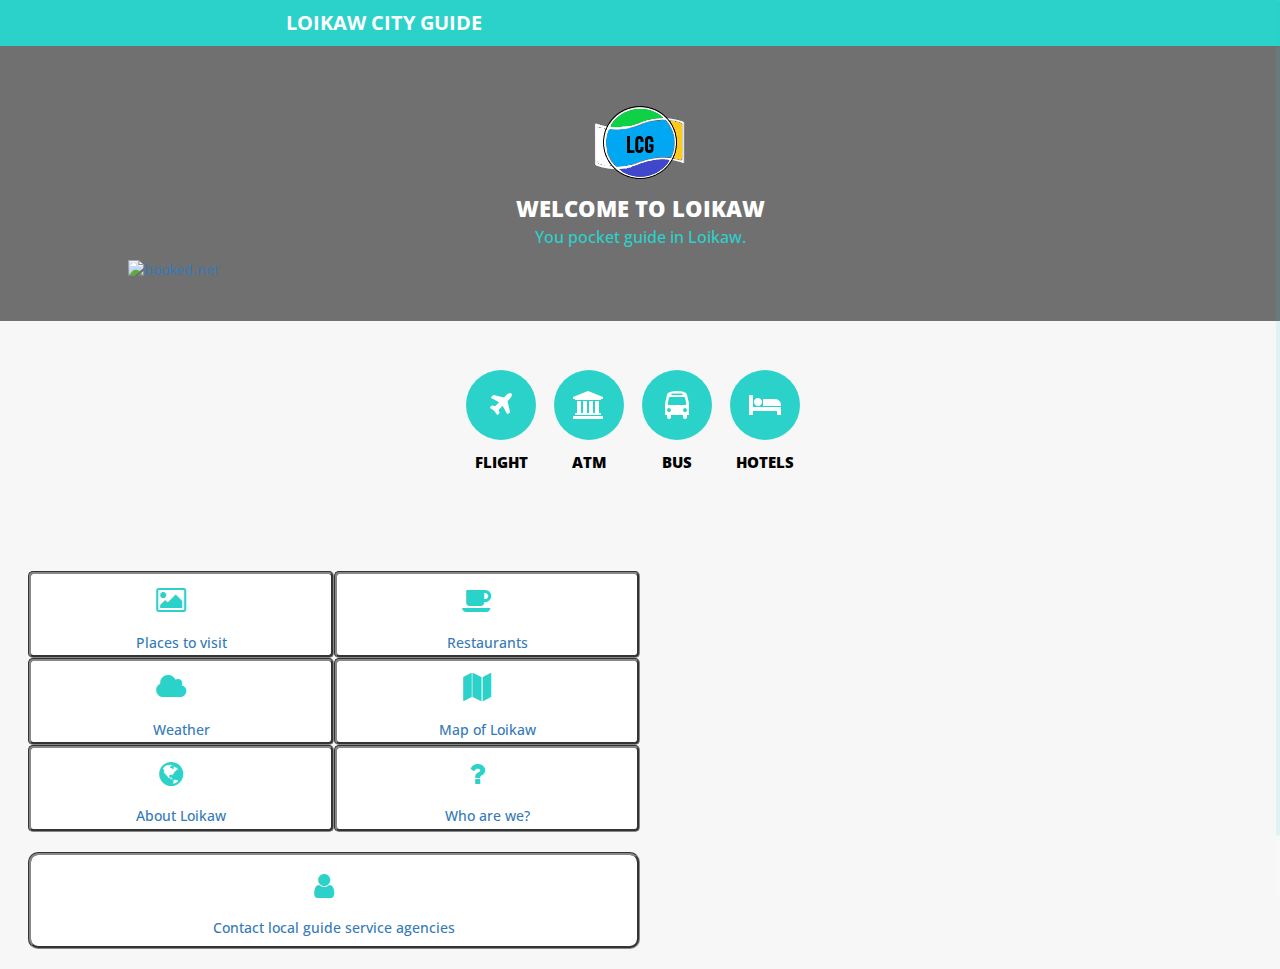
==== commit 1cf686c8: "Update index.html" ====
--- a/index.html
+++ b/index.html
@@ -2,12 +2,10 @@
 
 <html lang="en">
 <head>
-	<meta name="propeller" content="b8f1e612369b89a947a6c3ca8a28be59">
 	
 <title>Loikaw City Guide</title>
 <meta name="viewport" content="width=device-width, initial-scale=1">
 <meta http-equiv="Content-Type" content="text/html; charset=utf-8" />
-<script type="application/x-javascript"> addEventListener("load", function() {setTimeout(hideURLbar, 0); }, false); function hideURLbar(){ window.scrollTo(0,1); } </script>
 <meta charset utf="8">
 <!--font-awsome-css-->
      <link rel="stylesheet" href="css/font-awesome.min.css"> 
@@ -26,6 +24,7 @@
 				$('.menu-link').bigSlide();
 				});
      </script>
+	
 <!-- web-fonts -->  
   <link rel="stylesheet" href="https://cdnjs.cloudflare.com/ajax/libs/font-awesome/4.7.0/css/font-awesome.min.css">
   <link href='//fonts.googleapis.com/css?family=Abril+Fatface' rel='stylesheet' type='text/css'>
